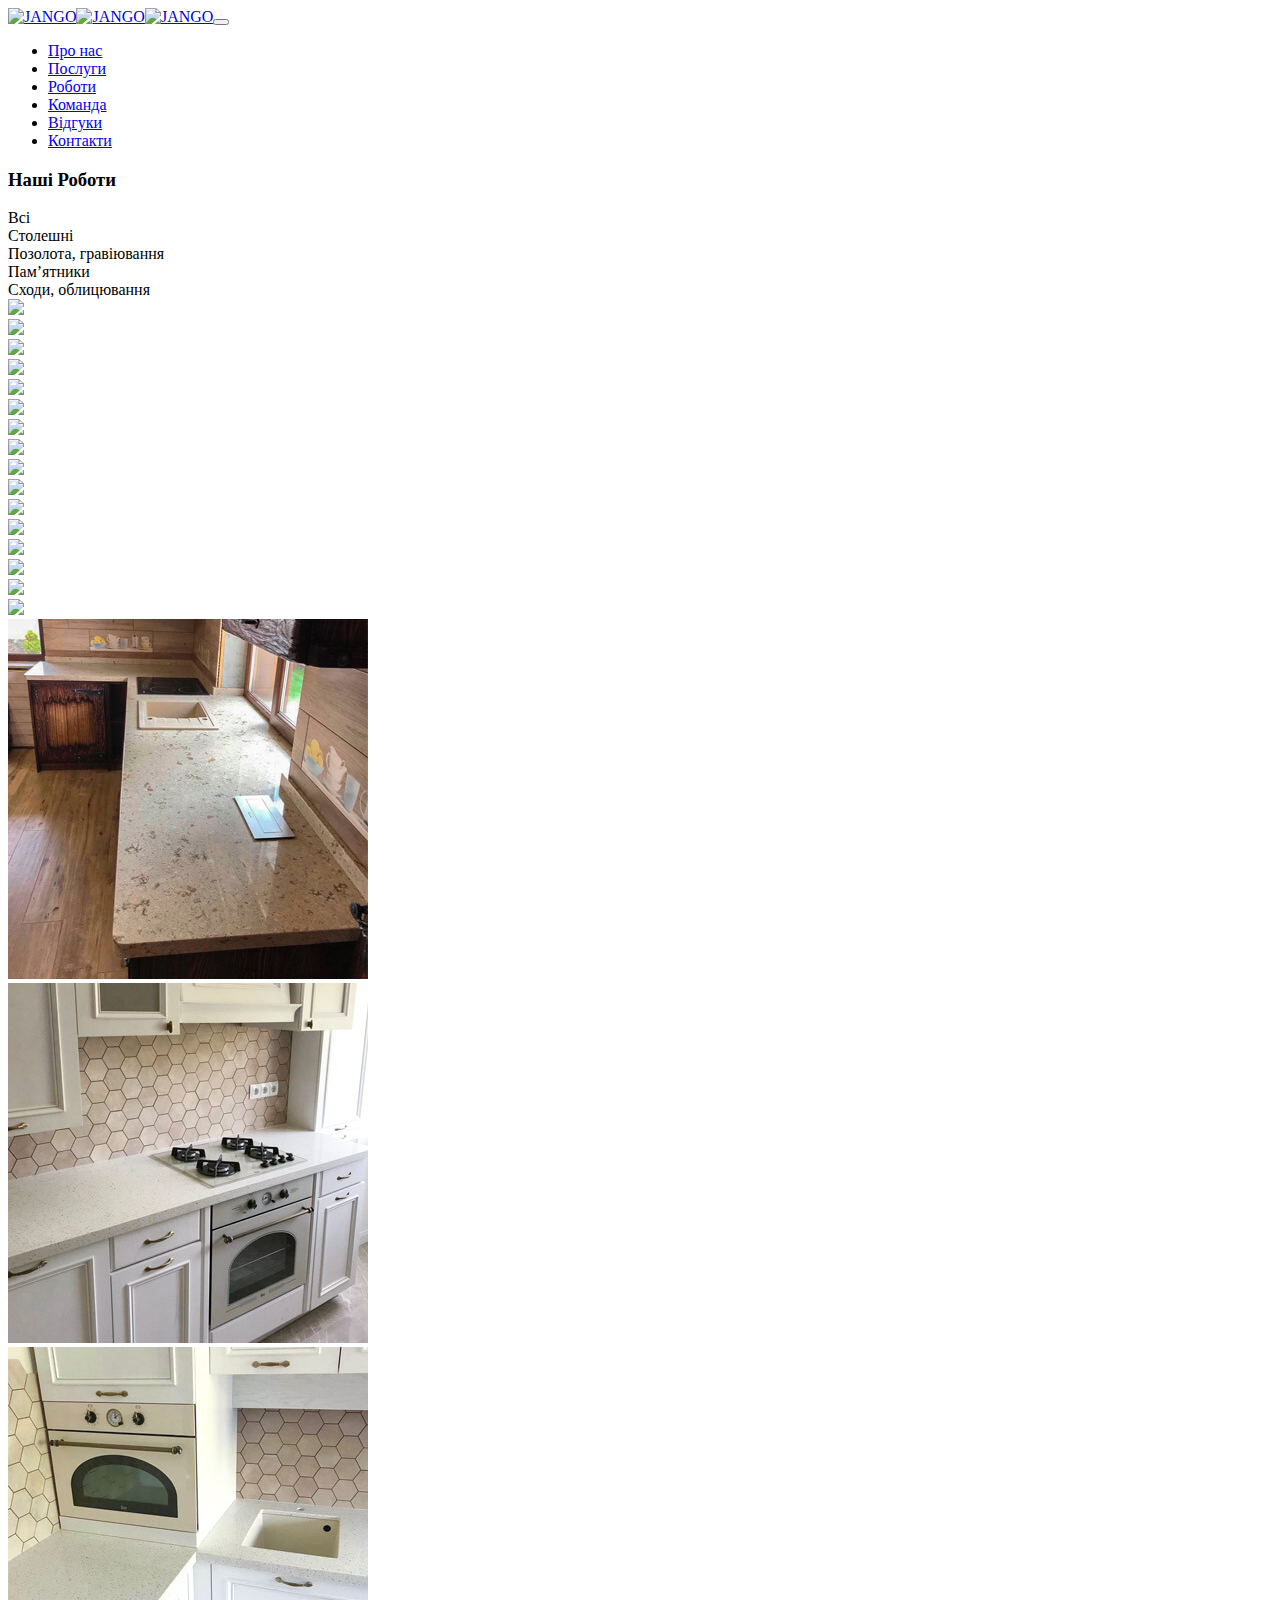
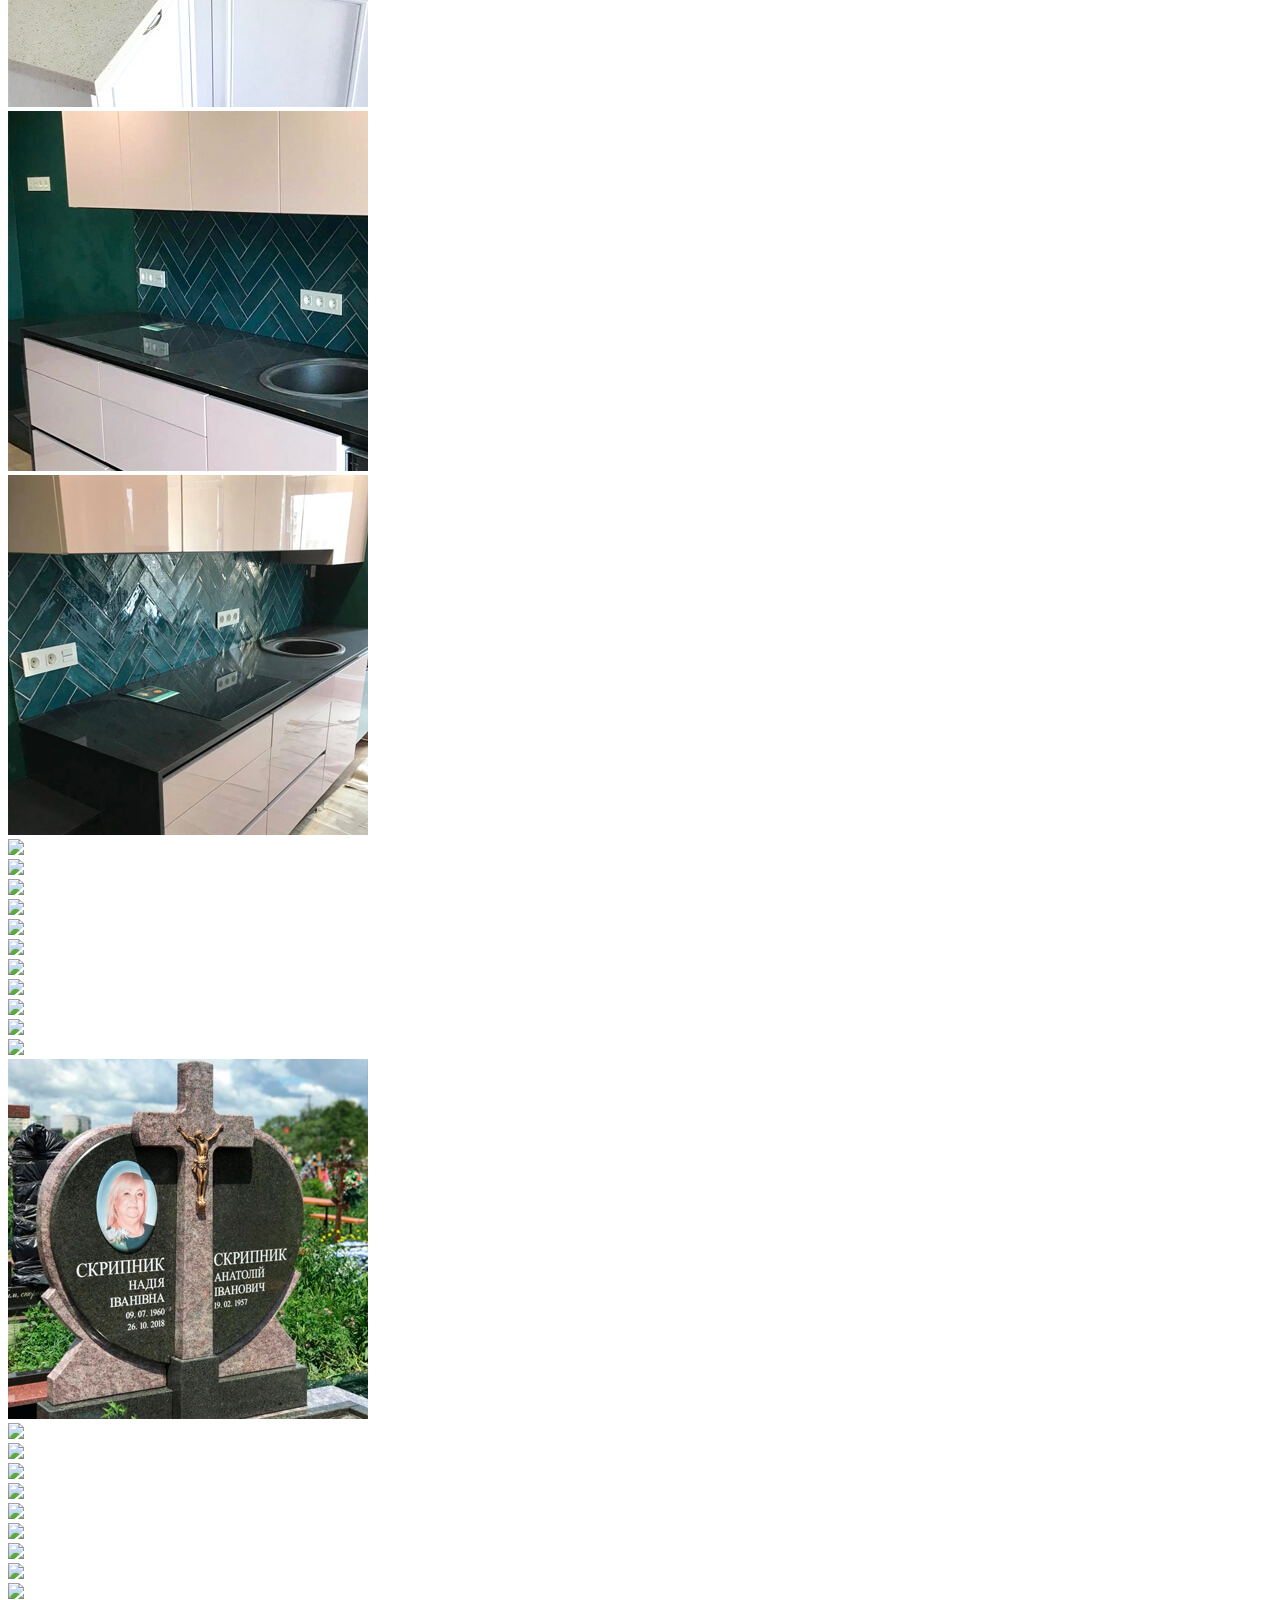
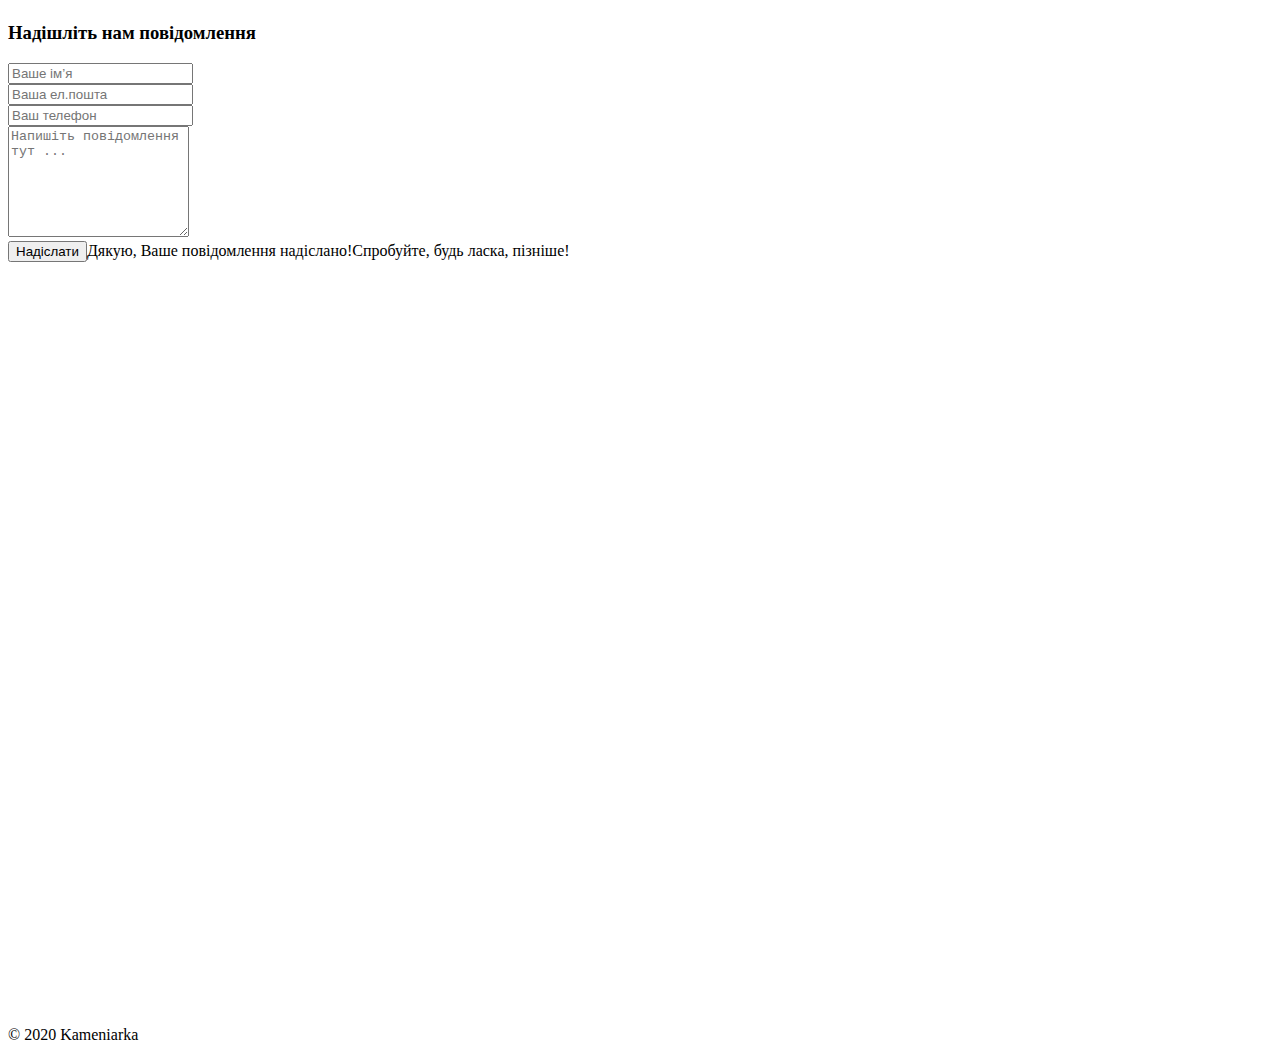
==== portfolio.html @ 506d4fe7 "Update 2020-06-01T10:47:19.678Z" ====
<!DOCTYPE html><!--[if IE 8]> <html lang="en" class="ie8"> <![endif]-->
<!--[if IE 9]> <html lang="en" class="ie9"> <![endif]-->
<!--[if !IE]><!-->
<html lang="uk">
<!--<![endif]--><head><meta charset="utf-8"><meta http-equiv="X-UA-Compatible" content="IE=edge"><meta content="width=device-width, initial-scale=1.0" name="viewport"><meta http-equiv="Content-type" content="text/html; charset=utf-8"><title>Каменярка: карбувальна майстерня. Місто Чернівці.</title><meta content="Карбувальна майстерня м. Чернівці, або просто Каменярка" name="description"><meta content="Карбувальна майстерня, пам'ятники, позолота" name="keywords"><link href="//fonts.googleapis.com/css?family=Roboto+Condensed:300italic,400italic,700italic,400,300,700&amp;subset=latin,cyrillic-ext,greek-ext,cyrillic,latin-ext,vietnamese,greek" rel="stylesheet" type="text/css"><link href="//fonts.googleapis.com/css?family=Hind:400,500,300,600,700" rel="stylesheet" type="text/css"><link rel="shortcut icon" href="./img/favicon-7d58c52e9d.png"><link href="./css/app-e9a3990ea7.css" rel="stylesheet" type="text/css"><script src="https://www.google.com/recaptcha/api.js"></script></head><body class="c-layout-header-fixed c-layout-header-mobile-fixed c-layout-header-fullscreen c-layout-header-topbar"><header class="c-layout-header c-layout-header-onepage c-layout-header-default c-layout-header-dark-mobile c-header-transparent-dark" data-minimize-offset="80"><div class="c-navbar"><div class="container"><div class="c-navbar-wrapper clearfix"><div class="c-brand c-pull-left"><a class="c-logo" href="/"><img class="c-desktop-logo" src="img/logo-a5a36b6093.png" alt="JANGO"><img class="c-desktop-logo-inverse" src="img/logo-a5a36b6093.png" alt="JANGO"><img class="c-mobile-logo" src="img/logo-a5a36b6093.png" alt="JANGO"></a><button class="c-hor-nav-toggler" type="button" data-target=".c-mega-menu"><span class="c-line"></span><span class="c-line"></span><span class="c-line"></span></button></div><nav class="c-mega-menu c-mega-menu-onepage c-pull-right c-mega-menu-dark c-mega-menu-dark-mobile c-fonts-uppercase c-fonts-bold" data-onepage-animation-speed="700"><ul class="nav navbar-nav c-theme-nav"><li class="c-onepage-link"><a class="c-link" href="/?section=about">Про нас</a></li><li class="c-onepage-link"><a class="c-link" href="/?section=services">Послуги</a></li><li class="c-onepage-link"><a class="c-link" href="/?section=portfolio">Роботи</a></li><li class="c-onepage-link"><a class="c-link" href="/?section=team">Команда</a></li><li class="c-onepage-link"><a class="c-link" href="/?section=testimonials">Відгуки</a></li><li class="c-onepage-link"><a class="c-link" href="#contact">Контакти</a></li></ul></nav></div></div></div></header><div class="c-layout-page"><div class="portfolio-bg c-bgimage-full c-bg-img-center" style="background-image: url(img/backgrounds/portfolio-5caa5bb04d.jpg)"></div><div class="c-content-box c-size-md"><div class="c-content-title-1"><h3 class="c-center c-font-uppercase c-font-bold">Наші Роботи</h3><div class="c-line-center c-theme-bg">     </div></div><div class="container"><div class="cbp-panel"><div class="cbp-l-filters-buttonCenter" id="filters-container"><div class="cbp-filter-item-active cbp-filter-item" data-filter="*">Всі<div class="cbp-filter-counter"></div></div><div class="cbp-filter-item" data-filter=".countertops">Столешні<div class="cbp-filter-counter"></div></div><div class="cbp-filter-item" data-filter=".engraving">Позолота, гравіювання<div class="cbp-filter-counter"></div></div><div class="cbp-filter-item" data-filter=".monuments">Пам’ятники<div class="cbp-filter-counter"></div></div><div class="cbp-filter-item" data-filter=".steps">Сходи, облицювання<div class="cbp-filter-counter"></div></div></div><div class="cbp cbp-l-grid-masonry-projects" id="grid-container"><div class="cbp-item countertops"><a class="cbp-lightbox" href="img/portfolio/countertops/01-b494dfbff1.jpg"><img src="img/portfolio/countertops/01_sm-819f317eaa.jpg"></a></div><div class="cbp-item countertops"><a class="cbp-lightbox" href="img/portfolio/countertops/02-acc62ef07c.jpg"><img src="img/portfolio/countertops/02_sm-c2a3e0a0dd.jpg"></a></div><div class="cbp-item countertops"><a class="cbp-lightbox" href="img/portfolio/countertops/03-d6846fcb7b.jpg"><img src="img/portfolio/countertops/03_sm-a18467d305.jpg"></a></div><div class="cbp-item countertops"><a class="cbp-lightbox" href="img/portfolio/countertops/04-af2c71c1b7.jpg"><img src="img/portfolio/countertops/04_sm-f37b073e07.jpg"></a></div><div class="cbp-item countertops"><a class="cbp-lightbox" href="img/portfolio/countertops/05-8a7f34cf8e.jpg"><img src="img/portfolio/countertops/05_sm-b053020c29.jpg"></a></div><div class="cbp-item countertops"><a class="cbp-lightbox" href="img/portfolio/countertops/06-c34591f628.jpg"><img src="img/portfolio/countertops/06_sm-0eb5d07a20.jpg"></a></div><div class="cbp-item countertops"><a class="cbp-lightbox" href="img/portfolio/countertops/07-c81b546e46.jpg"><img src="img/portfolio/countertops/07_sm-27843763a0.jpg"></a></div><div class="cbp-item countertops"><a class="cbp-lightbox" href="img/portfolio/countertops/08-2da09165ef.jpg"><img src="img/portfolio/countertops/08_sm-07477b0308.jpg"></a></div><div class="cbp-item countertops"><a class="cbp-lightbox" href="img/portfolio/countertops/09-1750399785.jpg"><img src="img/portfolio/countertops/09_sm-4db31432d8.jpg"></a></div><div class="cbp-item countertops"><a class="cbp-lightbox" href="img/portfolio/countertops/10-0f00f7df09.jpg"><img src="img/portfolio/countertops/10_sm-933c01b15d.jpg"></a></div><div class="cbp-item countertops"><a class="cbp-lightbox" href="img/portfolio/countertops/11-7f0491a736.jpg"><img src="img/portfolio/countertops/11_sm-8bb6dbf123.jpg"></a></div><div class="cbp-item countertops"><a class="cbp-lightbox" href="img/portfolio/countertops/12-d1e398cf18.jpg"><img src="img/portfolio/countertops/12_sm-dfd6c32776.jpg"></a></div><div class="cbp-item countertops"><a class="cbp-lightbox" href="img/portfolio/countertops/13-f2d44a7ea3.jpg"><img src="img/portfolio/countertops/13_sm-87eff526ef.jpg"></a></div><div class="cbp-item countertops"><a class="cbp-lightbox" href="img/portfolio/countertops/14-efd6eba1c5.jpg"><img src="img/portfolio/countertops/14_sm-96cb7f7752.jpg"></a></div><div class="cbp-item countertops"><a class="cbp-lightbox" href="img/portfolio/countertops/15-d5cbac64ea.jpg"><img src="img/portfolio/countertops/15_sm-333daf2bb9.jpg"></a></div><div class="cbp-item countertops"><a class="cbp-lightbox" href="img/portfolio/countertops/16-8ae61d4e5e.jpg"><img src="img/portfolio/countertops/16_sm-aa1d9eedc2.jpg"></a></div><div class="cbp-item countertops"><a class="cbp-lightbox" href="img/portfolio/countertops/17-e457a6150f.jpg"><img src="img/portfolio/countertops/17_sm-cbc344c6c5.jpg"></a></div><div class="cbp-item countertops"><a class="cbp-lightbox" href="img/portfolio/countertops/18-12fcb14bd0.jpg"><img src="img/portfolio/countertops/18_sm-2f76a31281.jpg"></a></div><div class="cbp-item countertops"><a class="cbp-lightbox" href="img/portfolio/countertops/19-accab785d9.jpg"><img src="img/portfolio/countertops/19_sm-668e33f769.jpg"></a></div><div class="cbp-item countertops"><a class="cbp-lightbox" href="img/portfolio/countertops/20-1a3ccab82b.jpg"><img src="img/portfolio/countertops/20_sm-9abcab7f99.jpg"></a></div><div class="cbp-item countertops"><a class="cbp-lightbox" href="img/portfolio/countertops/21-75d0d8bce2.jpg"><img src="img/portfolio/countertops/21_sm-dd7d7f765d.jpg"></a></div><div class="cbp-item engraving"><a class="cbp-lightbox" href="img/portfolio/engraving/01-329fa9b384.jpg"><img src="img/portfolio/engraving/01_sm-7c17d13bfe.jpg"></a></div><div class="cbp-item engraving"><a class="cbp-lightbox" href="img/portfolio/engraving/02-97c4710739.jpg"><img src="img/portfolio/engraving/02_sm-cc6cc7c219.jpg"></a></div><div class="cbp-item engraving"><a class="cbp-lightbox" href="img/portfolio/engraving/03-ceb60f42e1.jpg"><img src="img/portfolio/engraving/03_sm-4a2558b9bb.jpg"></a></div><div class="cbp-item engraving"><a class="cbp-lightbox" href="img/portfolio/engraving/04-6a9c4cc1fb.jpg"><img src="img/portfolio/engraving/04_sm-33b44ae3bd.jpg"></a></div><div class="cbp-item monuments"><a class="cbp-lightbox" href="img/portfolio/monuments/01-47cdce30ff.jpg"><img src="img/portfolio/monuments/01_sm-4f6a581550.jpg"></a></div><div class="cbp-item monuments"><a class="cbp-lightbox" href="img/portfolio/monuments/02-e2fa7e44d0.jpg"><img src="img/portfolio/monuments/02_sm-40c2286454.jpg"></a></div><div class="cbp-item monuments"><a class="cbp-lightbox" href="img/portfolio/monuments/03-38e5c9df2f.jpg"><img src="img/portfolio/monuments/03_sm-20cfdc70a4.jpg"></a></div><div class="cbp-item monuments"><a class="cbp-lightbox" href="img/portfolio/monuments/04-95e3fddd8b.jpg"><img src="img/portfolio/monuments/04_sm-82294f4abc.jpg"></a></div><div class="cbp-item monuments"><a class="cbp-lightbox" href="img/portfolio/monuments/05-accc44f688.jpg"><img src="img/portfolio/monuments/05_sm-3130b4b019.jpg"></a></div><div class="cbp-item monuments"><a class="cbp-lightbox" href="img/portfolio/monuments/06-925864bc82.jpg"><img src="img/portfolio/monuments/06_sm-9923211901.jpg"></a></div><div class="cbp-item monuments"><a class="cbp-lightbox" href="img/portfolio/monuments/07-18c1681591.jpg"><img src="img/portfolio/monuments/07_sm-75963ecbbc.jpg"></a></div><div class="cbp-item monuments"><a class="cbp-lightbox" href="img/portfolio/monuments/08-74bf8c1ec4.jpg"><img src="img/portfolio/monuments/08_sm-0b7637678e.jpg"></a></div><div class="cbp-item steps"><a class="cbp-lightbox" href="img/portfolio/steps/01-c8dc5f0750.jpg"><img src="img/portfolio/steps/01_sm-b02c5195d7.jpg"></a></div><div class="cbp-item steps"><a class="cbp-lightbox" href="img/portfolio/steps/02-eb9ebfe4f3.jpg"><img src="img/portfolio/steps/02_sm-c90eadc30e.jpg"></a></div><div class="cbp-item steps"><a class="cbp-lightbox" href="img/portfolio/steps/03-d59c40e06b.jpg"><img src="img/portfolio/steps/03_sm-76971cf429.jpg"></a></div><div class="cbp-item steps"><a class="cbp-lightbox" href="img/portfolio/steps/04-baeb9232a6.jpg"><img src="img/portfolio/steps/04_sm-c8dea651de.jpg"></a></div><div class="cbp-item steps"><a class="cbp-lightbox" href="img/portfolio/steps/05-e2ebbc75d3.jpg"><img src="img/portfolio/steps/05_sm-ec74d8e464.jpg"></a></div><div class="cbp-item steps"><a class="cbp-lightbox" href="img/portfolio/steps/06-c165bd4218.jpg"><img src="img/portfolio/steps/06_sm-60501566e8.jpg"></a></div><div class="cbp-item steps"><a class="cbp-lightbox" href="img/portfolio/steps/07-7b4e6d8b8a.jpg"><img src="img/portfolio/steps/07_sm-d9380205f6.jpg"></a></div><div class="cbp-item steps"><a class="cbp-lightbox" href="img/portfolio/steps/08-daceba43a0.jpg"><img src="img/portfolio/steps/08_sm-d9380205f6.jpg"></a></div><div class="cbp-item steps"><a class="cbp-lightbox" href="img/portfolio/steps/09-928720c212.jpg"><img src="img/portfolio/steps/09_sm-9764a24339.jpg"></a></div></div></div></div></div><section id="contact"><div class="c-content-box c-size-md c-bg-img-top c-no-padding c-pos-relative"><div class="container"><div class="c-content-contact-1 c-opt-1"><div class="row" data-auto-height=".c-height"><div class="col-sm-5 c-desktop"></div><div class="col-sm-7"><div class="c-body"><div class="c-contact"><div class="c-content-title-1"><h3 class="c-font-uppercase c-font-bold">Надішліть нам повідомлення</h3></div><form id="contact-form" action="http://api.kameniarka.com/contact"><div class="form-group"><input class="form-control c-square c-theme input-lg" type="text" name="name" placeholder="Ваше ім’я" required="required"/></div><div class="form-group"><input class="form-control c-square c-theme input-lg" type="email" name="email" placeholder="Ваша ел.пошта" required="required"/></div><div class="form-group"><input class="form-control c-square c-theme input-lg" type="text" name="phone" placeholder="Ваш телефон" required="required"/></div><div class="form-group"><textarea class="form-control c-theme c-square input-lg" rows="7" name="text" placeholder="Напишіть повідомлення тут ..." required="required"></textarea></div><div class="form-group"><div class="g-recaptcha" data-sitekey="6LdTYUAUAAAAAG47v8RY3yqHsGjWGAtfYI6HlaaD"></div></div><button class="btn c-theme-btn c-btn-uppercase btn-lg c-btn-bold c-btn-square" type="submit" data-loading-text="Надсилаю">Надіслати</button><span class="form-msg done">Дякую, Ваше повідомлення надіслано!</span><span class="form-msg fail">Спробуйте, будь ласка, пізніше!</span></form></div></div></div></div></div></div><div class="c-content-contact-1-gmap" id="gmapbg" style="height: 748px;" data-lat="48.261507" data-long="25.957499" data-marker="&lt;b&gt;Наша адреса:&lt;/b&gt;&lt;br&gt;м. Чернівці&lt;br&gt;пров. Індустріальний 4&lt;br&gt;&lt;br&gt;+38 050 537 20 37&lt;br&gt;+38 068 537 20 37"></div></div></section></div><div class="c-layout-go2top"><i class="icon-arrow-up"></i></div><footer class="c-layout-footer c-layout-footer-1"><div class="c-postfooter"><div class="container"><div class="row"><div class="col-md-6 col-sm-6"><p class="c-copyright c-font-oswald c-font-14">© 2020 Kameniarka</p></div></div></div></div></footer><script src="./js/vendor-eae1fb3d9f.js" type="text/javascript"></script><script src="./js/app-41935f1ddc.js" type="text/javascript"></script><script src="//maps.google.com/maps/api/js?key=AIzaSyCwFldsRcYHHMJ0kna1O_Ya-AbrdiT-YMo" type="text/javascript"></script></body>
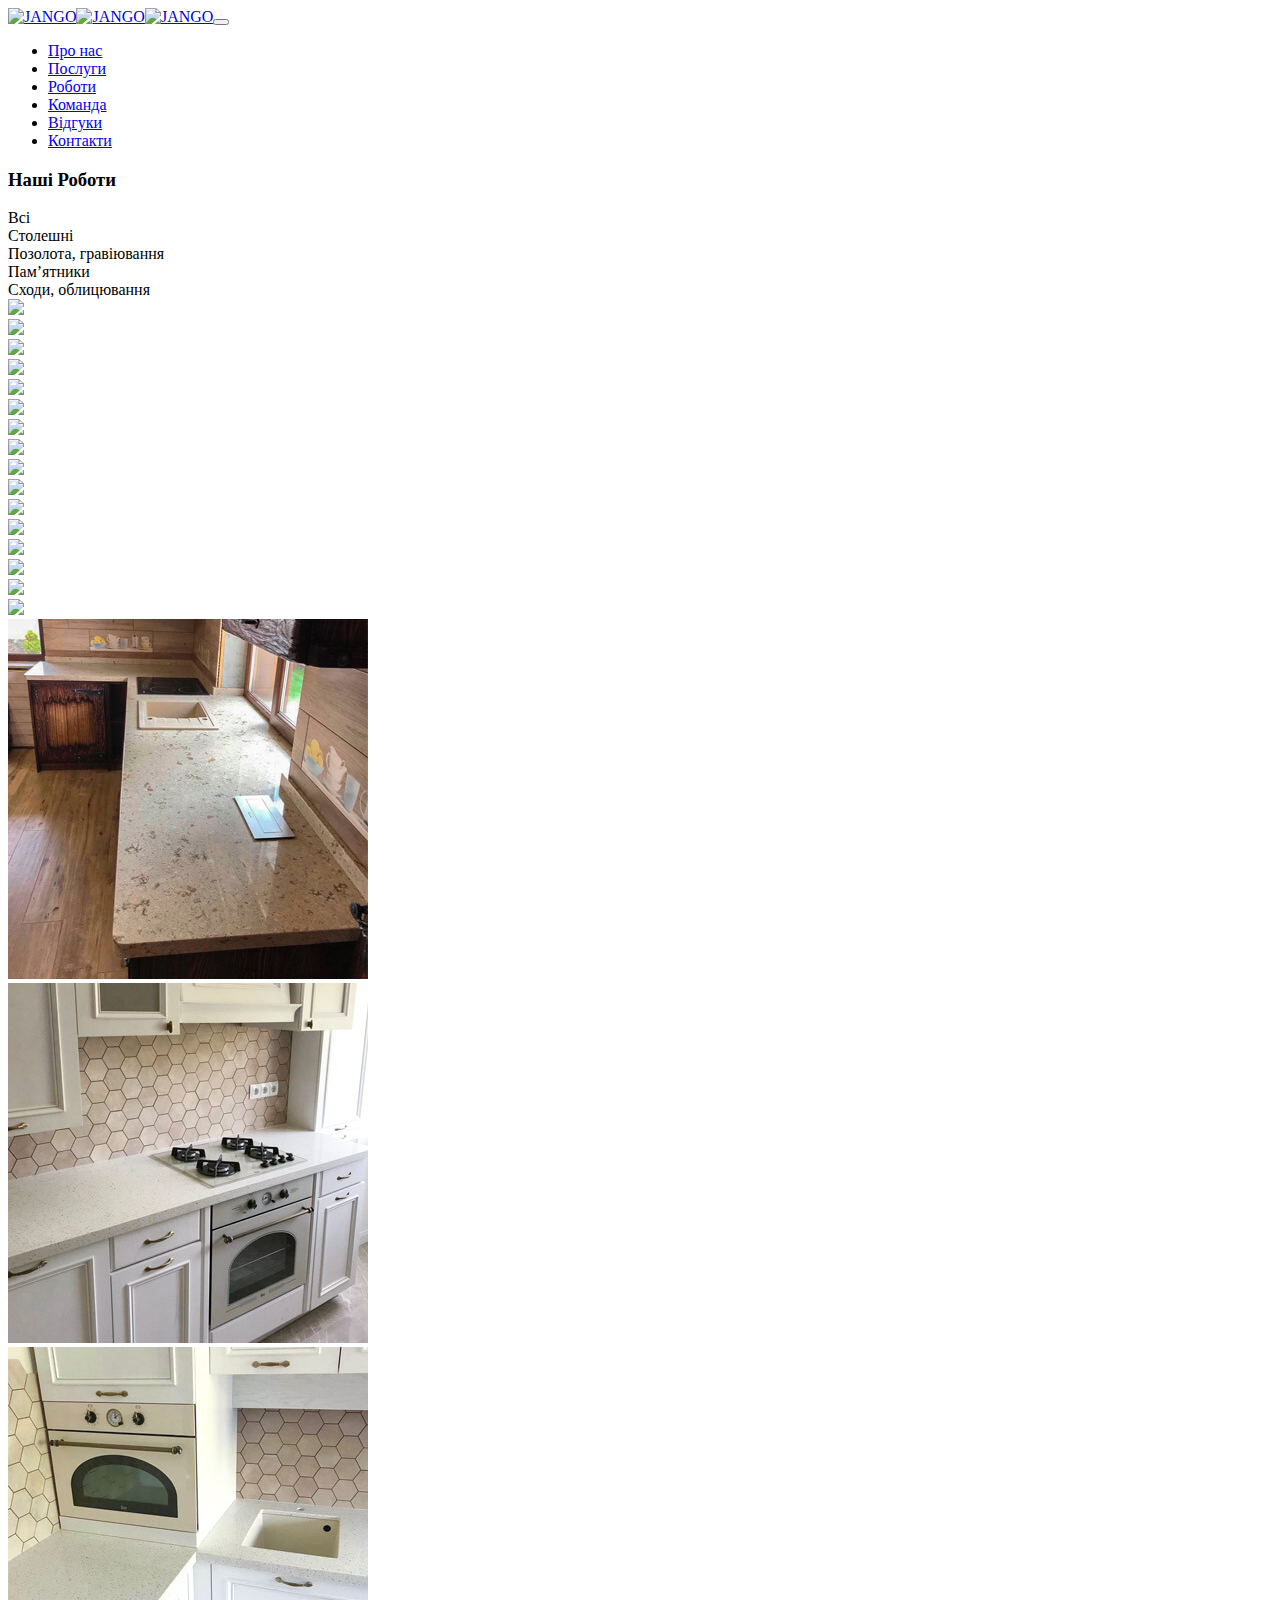
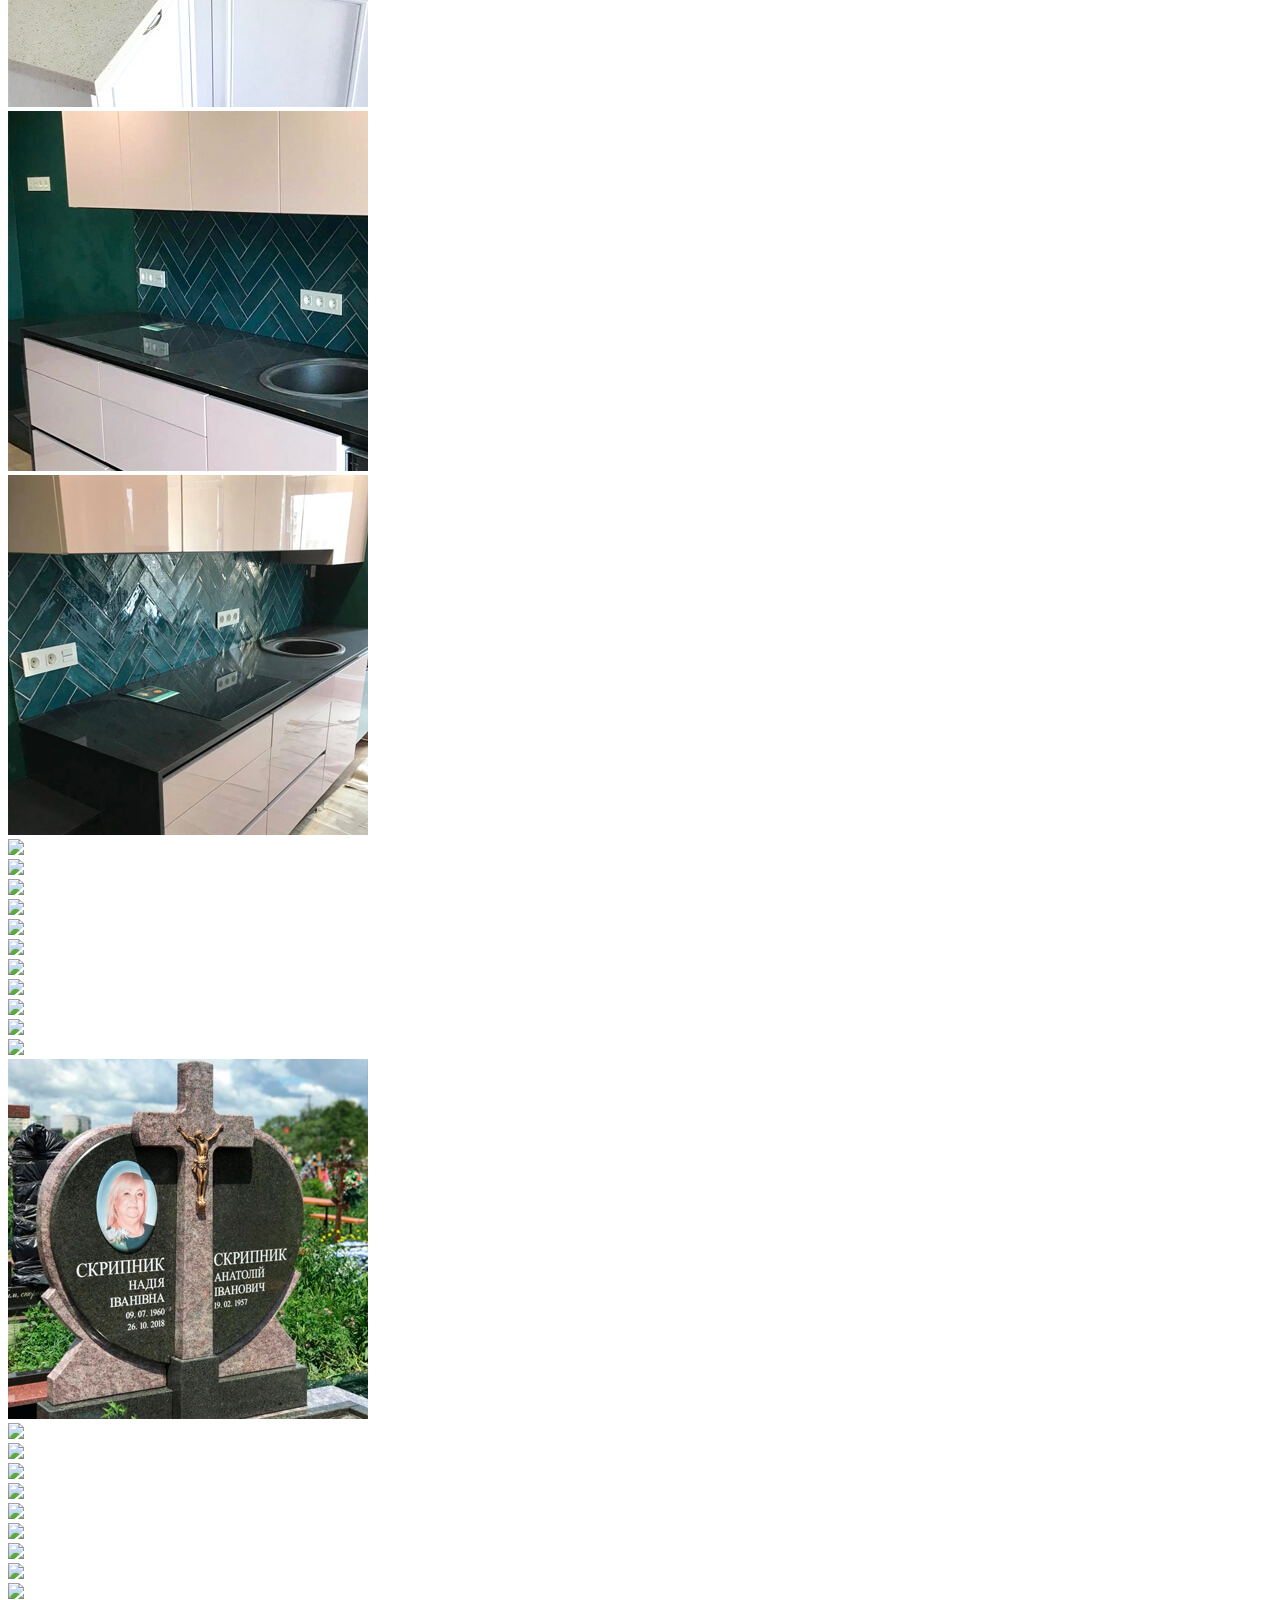
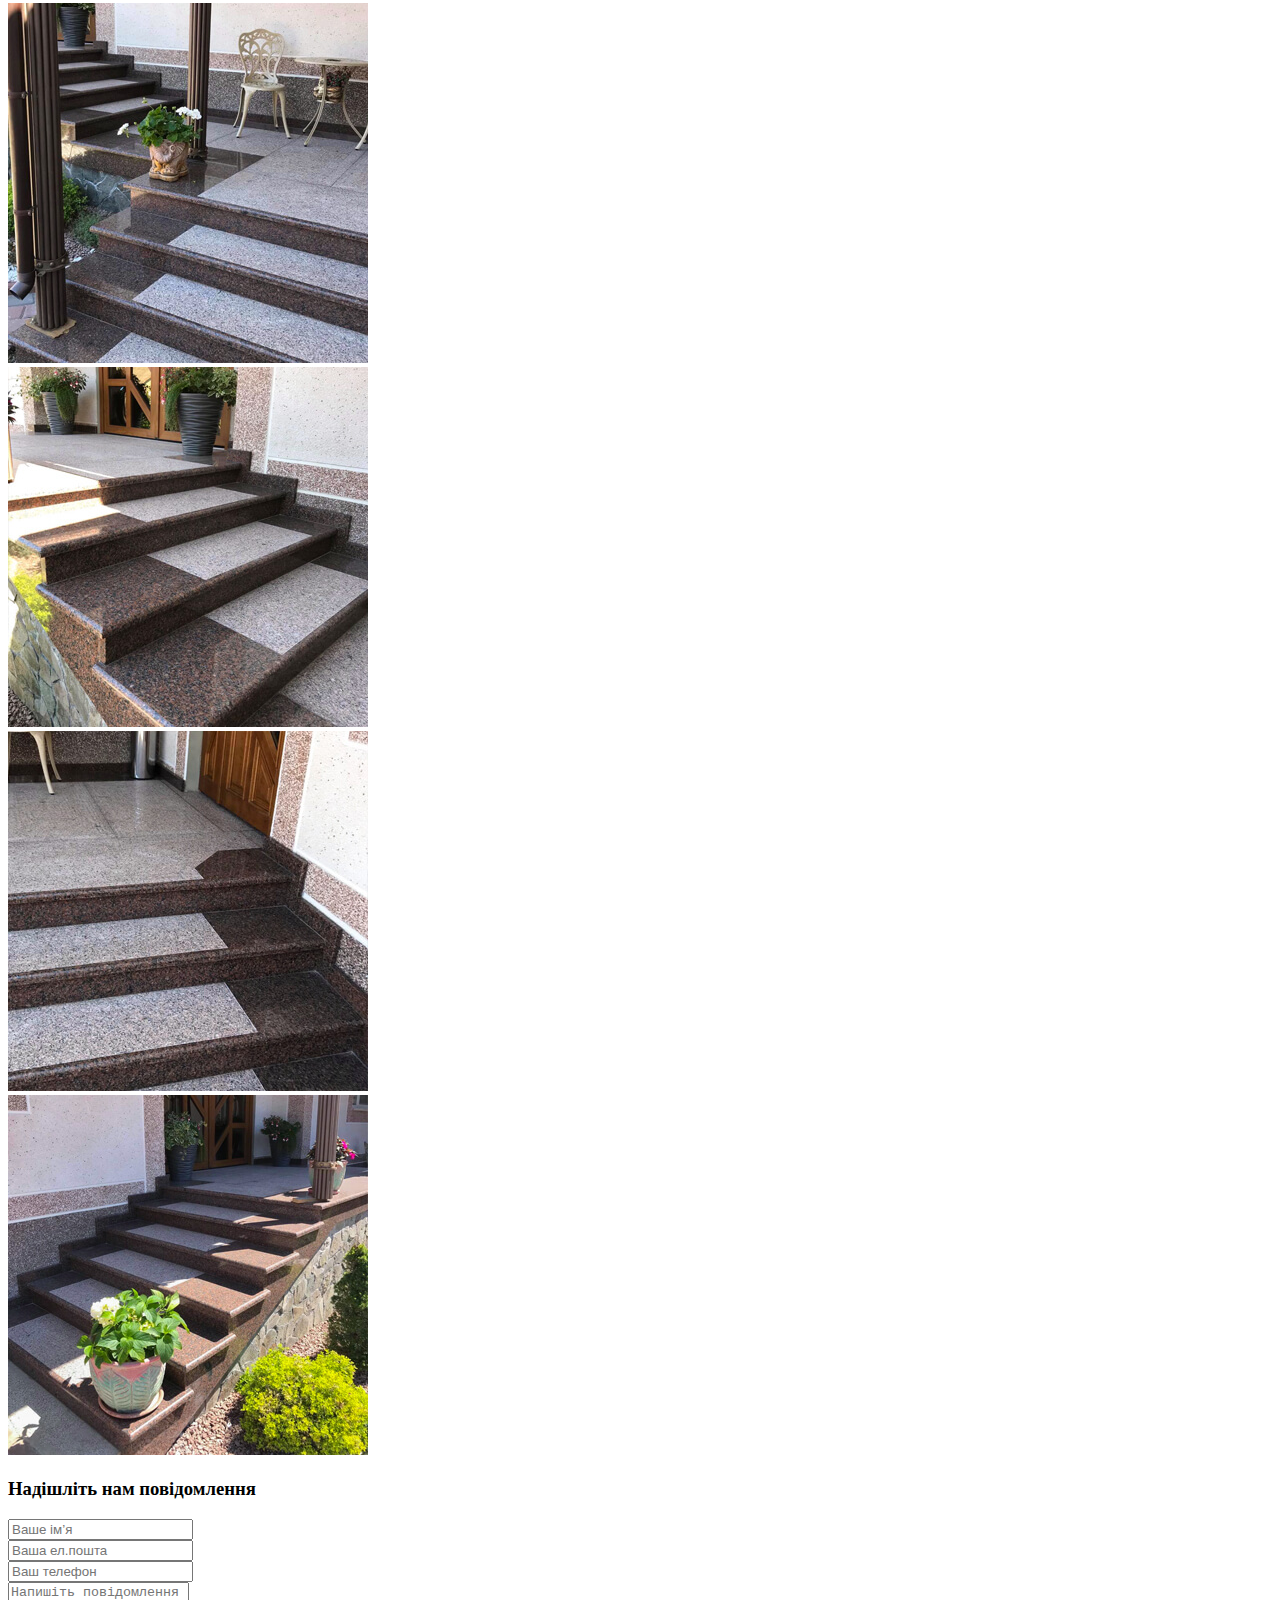
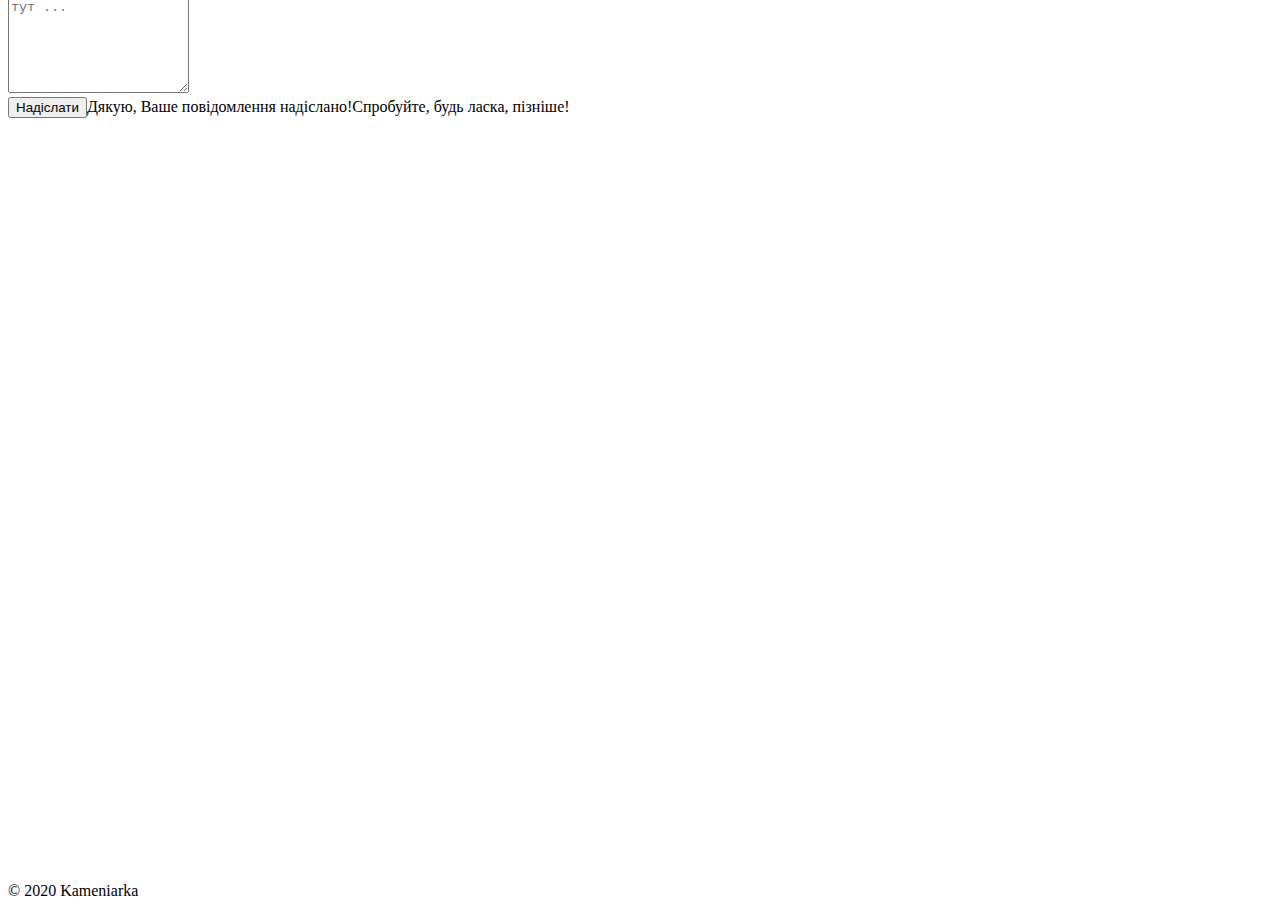
==== commit 7b7399b2: "Update 2020-08-05T15:43:18.556Z" ====
--- a/portfolio.html
+++ b/portfolio.html
@@ -2,4 +2,4 @@
 <!--[if IE 9]> <html lang="en" class="ie9"> <![endif]-->
 <!--[if !IE]><!-->
 <html lang="uk">
-<!--<![endif]--><head><meta charset="utf-8"><meta http-equiv="X-UA-Compatible" content="IE=edge"><meta content="width=device-width, initial-scale=1.0" name="viewport"><meta http-equiv="Content-type" content="text/html; charset=utf-8"><title>Каменярка: карбувальна майстерня. Місто Чернівці.</title><meta content="Карбувальна майстерня м. Чернівці, або просто Каменярка" name="description"><meta content="Карбувальна майстерня, пам'ятники, позолота" name="keywords"><link href="//fonts.googleapis.com/css?family=Roboto+Condensed:300italic,400italic,700italic,400,300,700&amp;subset=latin,cyrillic-ext,greek-ext,cyrillic,latin-ext,vietnamese,greek" rel="stylesheet" type="text/css"><link href="//fonts.googleapis.com/css?family=Hind:400,500,300,600,700" rel="stylesheet" type="text/css"><link rel="shortcut icon" href="./img/favicon-7d58c52e9d.png"><link href="./css/app-e9a3990ea7.css" rel="stylesheet" type="text/css"><script src="https://www.google.com/recaptcha/api.js"></script></head><body class="c-layout-header-fixed c-layout-header-mobile-fixed c-layout-header-fullscreen c-layout-header-topbar"><header class="c-layout-header c-layout-header-onepage c-layout-header-default c-layout-header-dark-mobile c-header-transparent-dark" data-minimize-offset="80"><div class="c-navbar"><div class="container"><div class="c-navbar-wrapper clearfix"><div class="c-brand c-pull-left"><a class="c-logo" href="/"><img class="c-desktop-logo" src="img/logo-a5a36b6093.png" alt="JANGO"><img class="c-desktop-logo-inverse" src="img/logo-a5a36b6093.png" alt="JANGO"><img class="c-mobile-logo" src="img/logo-a5a36b6093.png" alt="JANGO"></a><button class="c-hor-nav-toggler" type="button" data-target=".c-mega-menu"><span class="c-line"></span><span class="c-line"></span><span class="c-line"></span></button></div><nav class="c-mega-menu c-mega-menu-onepage c-pull-right c-mega-menu-dark c-mega-menu-dark-mobile c-fonts-uppercase c-fonts-bold" data-onepage-animation-speed="700"><ul class="nav navbar-nav c-theme-nav"><li class="c-onepage-link"><a class="c-link" href="/?section=about">Про нас</a></li><li class="c-onepage-link"><a class="c-link" href="/?section=services">Послуги</a></li><li class="c-onepage-link"><a class="c-link" href="/?section=portfolio">Роботи</a></li><li class="c-onepage-link"><a class="c-link" href="/?section=team">Команда</a></li><li class="c-onepage-link"><a class="c-link" href="/?section=testimonials">Відгуки</a></li><li class="c-onepage-link"><a class="c-link" href="#contact">Контакти</a></li></ul></nav></div></div></div></header><div class="c-layout-page"><div class="portfolio-bg c-bgimage-full c-bg-img-center" style="background-image: url(img/backgrounds/portfolio-5caa5bb04d.jpg)"></div><div class="c-content-box c-size-md"><div class="c-content-title-1"><h3 class="c-center c-font-uppercase c-font-bold">Наші Роботи</h3><div class="c-line-center c-theme-bg">     </div></div><div class="container"><div class="cbp-panel"><div class="cbp-l-filters-buttonCenter" id="filters-container"><div class="cbp-filter-item-active cbp-filter-item" data-filter="*">Всі<div class="cbp-filter-counter"></div></div><div class="cbp-filter-item" data-filter=".countertops">Столешні<div class="cbp-filter-counter"></div></div><div class="cbp-filter-item" data-filter=".engraving">Позолота, гравіювання<div class="cbp-filter-counter"></div></div><div class="cbp-filter-item" data-filter=".monuments">Пам’ятники<div class="cbp-filter-counter"></div></div><div class="cbp-filter-item" data-filter=".steps">Сходи, облицювання<div class="cbp-filter-counter"></div></div></div><div class="cbp cbp-l-grid-masonry-projects" id="grid-container"><div class="cbp-item countertops"><a class="cbp-lightbox" href="img/portfolio/countertops/01-b494dfbff1.jpg"><img src="img/portfolio/countertops/01_sm-819f317eaa.jpg"></a></div><div class="cbp-item countertops"><a class="cbp-lightbox" href="img/portfolio/countertops/02-acc62ef07c.jpg"><img src="img/portfolio/countertops/02_sm-c2a3e0a0dd.jpg"></a></div><div class="cbp-item countertops"><a class="cbp-lightbox" href="img/portfolio/countertops/03-d6846fcb7b.jpg"><img src="img/portfolio/countertops/03_sm-a18467d305.jpg"></a></div><div class="cbp-item countertops"><a class="cbp-lightbox" href="img/portfolio/countertops/04-af2c71c1b7.jpg"><img src="img/portfolio/countertops/04_sm-f37b073e07.jpg"></a></div><div class="cbp-item countertops"><a class="cbp-lightbox" href="img/portfolio/countertops/05-8a7f34cf8e.jpg"><img src="img/portfolio/countertops/05_sm-b053020c29.jpg"></a></div><div class="cbp-item countertops"><a class="cbp-lightbox" href="img/portfolio/countertops/06-c34591f628.jpg"><img src="img/portfolio/countertops/06_sm-0eb5d07a20.jpg"></a></div><div class="cbp-item countertops"><a class="cbp-lightbox" href="img/portfolio/countertops/07-c81b546e46.jpg"><img src="img/portfolio/countertops/07_sm-27843763a0.jpg"></a></div><div class="cbp-item countertops"><a class="cbp-lightbox" href="img/portfolio/countertops/08-2da09165ef.jpg"><img src="img/portfolio/countertops/08_sm-07477b0308.jpg"></a></div><div class="cbp-item countertops"><a class="cbp-lightbox" href="img/portfolio/countertops/09-1750399785.jpg"><img src="img/portfolio/countertops/09_sm-4db31432d8.jpg"></a></div><div class="cbp-item countertops"><a class="cbp-lightbox" href="img/portfolio/countertops/10-0f00f7df09.jpg"><img src="img/portfolio/countertops/10_sm-933c01b15d.jpg"></a></div><div class="cbp-item countertops"><a class="cbp-lightbox" href="img/portfolio/countertops/11-7f0491a736.jpg"><img src="img/portfolio/countertops/11_sm-8bb6dbf123.jpg"></a></div><div class="cbp-item countertops"><a class="cbp-lightbox" href="img/portfolio/countertops/12-d1e398cf18.jpg"><img src="img/portfolio/countertops/12_sm-dfd6c32776.jpg"></a></div><div class="cbp-item countertops"><a class="cbp-lightbox" href="img/portfolio/countertops/13-f2d44a7ea3.jpg"><img src="img/portfolio/countertops/13_sm-87eff526ef.jpg"></a></div><div class="cbp-item countertops"><a class="cbp-lightbox" href="img/portfolio/countertops/14-efd6eba1c5.jpg"><img src="img/portfolio/countertops/14_sm-96cb7f7752.jpg"></a></div><div class="cbp-item countertops"><a class="cbp-lightbox" href="img/portfolio/countertops/15-d5cbac64ea.jpg"><img src="img/portfolio/countertops/15_sm-333daf2bb9.jpg"></a></div><div class="cbp-item countertops"><a class="cbp-lightbox" href="img/portfolio/countertops/16-8ae61d4e5e.jpg"><img src="img/portfolio/countertops/16_sm-aa1d9eedc2.jpg"></a></div><div class="cbp-item countertops"><a class="cbp-lightbox" href="img/portfolio/countertops/17-e457a6150f.jpg"><img src="img/portfolio/countertops/17_sm-cbc344c6c5.jpg"></a></div><div class="cbp-item countertops"><a class="cbp-lightbox" href="img/portfolio/countertops/18-12fcb14bd0.jpg"><img src="img/portfolio/countertops/18_sm-2f76a31281.jpg"></a></div><div class="cbp-item countertops"><a class="cbp-lightbox" href="img/portfolio/countertops/19-accab785d9.jpg"><img src="img/portfolio/countertops/19_sm-668e33f769.jpg"></a></div><div class="cbp-item countertops"><a class="cbp-lightbox" href="img/portfolio/countertops/20-1a3ccab82b.jpg"><img src="img/portfolio/countertops/20_sm-9abcab7f99.jpg"></a></div><div class="cbp-item countertops"><a class="cbp-lightbox" href="img/portfolio/countertops/21-75d0d8bce2.jpg"><img src="img/portfolio/countertops/21_sm-dd7d7f765d.jpg"></a></div><div class="cbp-item engraving"><a class="cbp-lightbox" href="img/portfolio/engraving/01-329fa9b384.jpg"><img src="img/portfolio/engraving/01_sm-7c17d13bfe.jpg"></a></div><div class="cbp-item engraving"><a class="cbp-lightbox" href="img/portfolio/engraving/02-97c4710739.jpg"><img src="img/portfolio/engraving/02_sm-cc6cc7c219.jpg"></a></div><div class="cbp-item engraving"><a class="cbp-lightbox" href="img/portfolio/engraving/03-ceb60f42e1.jpg"><img src="img/portfolio/engraving/03_sm-4a2558b9bb.jpg"></a></div><div class="cbp-item engraving"><a class="cbp-lightbox" href="img/portfolio/engraving/04-6a9c4cc1fb.jpg"><img src="img/portfolio/engraving/04_sm-33b44ae3bd.jpg"></a></div><div class="cbp-item monuments"><a class="cbp-lightbox" href="img/portfolio/monuments/01-47cdce30ff.jpg"><img src="img/portfolio/monuments/01_sm-4f6a581550.jpg"></a></div><div class="cbp-item monuments"><a class="cbp-lightbox" href="img/portfolio/monuments/02-e2fa7e44d0.jpg"><img src="img/portfolio/monuments/02_sm-40c2286454.jpg"></a></div><div class="cbp-item monuments"><a class="cbp-lightbox" href="img/portfolio/monuments/03-38e5c9df2f.jpg"><img src="img/portfolio/monuments/03_sm-20cfdc70a4.jpg"></a></div><div class="cbp-item monuments"><a class="cbp-lightbox" href="img/portfolio/monuments/04-95e3fddd8b.jpg"><img src="img/portfolio/monuments/04_sm-82294f4abc.jpg"></a></div><div class="cbp-item monuments"><a class="cbp-lightbox" href="img/portfolio/monuments/05-accc44f688.jpg"><img src="img/portfolio/monuments/05_sm-3130b4b019.jpg"></a></div><div class="cbp-item monuments"><a class="cbp-lightbox" href="img/portfolio/monuments/06-925864bc82.jpg"><img src="img/portfolio/monuments/06_sm-9923211901.jpg"></a></div><div class="cbp-item monuments"><a class="cbp-lightbox" href="img/portfolio/monuments/07-18c1681591.jpg"><img src="img/portfolio/monuments/07_sm-75963ecbbc.jpg"></a></div><div class="cbp-item monuments"><a class="cbp-lightbox" href="img/portfolio/monuments/08-74bf8c1ec4.jpg"><img src="img/portfolio/monuments/08_sm-0b7637678e.jpg"></a></div><div class="cbp-item steps"><a class="cbp-lightbox" href="img/portfolio/steps/01-c8dc5f0750.jpg"><img src="img/portfolio/steps/01_sm-b02c5195d7.jpg"></a></div><div class="cbp-item steps"><a class="cbp-lightbox" href="img/portfolio/steps/02-eb9ebfe4f3.jpg"><img src="img/portfolio/steps/02_sm-c90eadc30e.jpg"></a></div><div class="cbp-item steps"><a class="cbp-lightbox" href="img/portfolio/steps/03-d59c40e06b.jpg"><img src="img/portfolio/steps/03_sm-76971cf429.jpg"></a></div><div class="cbp-item steps"><a class="cbp-lightbox" href="img/portfolio/steps/04-baeb9232a6.jpg"><img src="img/portfolio/steps/04_sm-c8dea651de.jpg"></a></div><div class="cbp-item steps"><a class="cbp-lightbox" href="img/portfolio/steps/05-e2ebbc75d3.jpg"><img src="img/portfolio/steps/05_sm-ec74d8e464.jpg"></a></div><div class="cbp-item steps"><a class="cbp-lightbox" href="img/portfolio/steps/06-c165bd4218.jpg"><img src="img/portfolio/steps/06_sm-60501566e8.jpg"></a></div><div class="cbp-item steps"><a class="cbp-lightbox" href="img/portfolio/steps/07-7b4e6d8b8a.jpg"><img src="img/portfolio/steps/07_sm-d9380205f6.jpg"></a></div><div class="cbp-item steps"><a class="cbp-lightbox" href="img/portfolio/steps/08-daceba43a0.jpg"><img src="img/portfolio/steps/08_sm-d9380205f6.jpg"></a></div><div class="cbp-item steps"><a class="cbp-lightbox" href="img/portfolio/steps/09-928720c212.jpg"><img src="img/portfolio/steps/09_sm-9764a24339.jpg"></a></div></div></div></div></div><section id="contact"><div class="c-content-box c-size-md c-bg-img-top c-no-padding c-pos-relative"><div class="container"><div class="c-content-contact-1 c-opt-1"><div class="row" data-auto-height=".c-height"><div class="col-sm-5 c-desktop"></div><div class="col-sm-7"><div class="c-body"><div class="c-contact"><div class="c-content-title-1"><h3 class="c-font-uppercase c-font-bold">Надішліть нам повідомлення</h3></div><form id="contact-form" action="http://api.kameniarka.com/contact"><div class="form-group"><input class="form-control c-square c-theme input-lg" type="text" name="name" placeholder="Ваше ім’я" required="required"/></div><div class="form-group"><input class="form-control c-square c-theme input-lg" type="email" name="email" placeholder="Ваша ел.пошта" required="required"/></div><div class="form-group"><input class="form-control c-square c-theme input-lg" type="text" name="phone" placeholder="Ваш телефон" required="required"/></div><div class="form-group"><textarea class="form-control c-theme c-square input-lg" rows="7" name="text" placeholder="Напишіть повідомлення тут ..." required="required"></textarea></div><div class="form-group"><div class="g-recaptcha" data-sitekey="6LdTYUAUAAAAAG47v8RY3yqHsGjWGAtfYI6HlaaD"></div></div><button class="btn c-theme-btn c-btn-uppercase btn-lg c-btn-bold c-btn-square" type="submit" data-loading-text="Надсилаю">Надіслати</button><span class="form-msg done">Дякую, Ваше повідомлення надіслано!</span><span class="form-msg fail">Спробуйте, будь ласка, пізніше!</span></form></div></div></div></div></div></div><div class="c-content-contact-1-gmap" id="gmapbg" style="height: 748px;" data-lat="48.261507" data-long="25.957499" data-marker="&lt;b&gt;Наша адреса:&lt;/b&gt;&lt;br&gt;м. Чернівці&lt;br&gt;пров. Індустріальний 4&lt;br&gt;&lt;br&gt;+38 050 537 20 37&lt;br&gt;+38 068 537 20 37"></div></div></section></div><div class="c-layout-go2top"><i class="icon-arrow-up"></i></div><footer class="c-layout-footer c-layout-footer-1"><div class="c-postfooter"><div class="container"><div class="row"><div class="col-md-6 col-sm-6"><p class="c-copyright c-font-oswald c-font-14">© 2020 Kameniarka</p></div></div></div></div></footer><script src="./js/vendor-eae1fb3d9f.js" type="text/javascript"></script><script src="./js/app-41935f1ddc.js" type="text/javascript"></script><script src="//maps.google.com/maps/api/js?key=AIzaSyCwFldsRcYHHMJ0kna1O_Ya-AbrdiT-YMo" type="text/javascript"></script></body>+<!--<![endif]--><head><meta charset="utf-8"><meta http-equiv="X-UA-Compatible" content="IE=edge"><meta content="width=device-width, initial-scale=1.0" name="viewport"><meta http-equiv="Content-type" content="text/html; charset=utf-8"><title>Каменярка: карбувальна майстерня. Місто Чернівці.</title><meta content="Карбувальна майстерня м. Чернівці, або просто Каменярка" name="description"><meta content="Карбувальна майстерня, пам'ятники, позолота" name="keywords"><link href="//fonts.googleapis.com/css?family=Roboto+Condensed:300italic,400italic,700italic,400,300,700&amp;subset=latin,cyrillic-ext,greek-ext,cyrillic,latin-ext,vietnamese,greek" rel="stylesheet" type="text/css"><link href="//fonts.googleapis.com/css?family=Hind:400,500,300,600,700" rel="stylesheet" type="text/css"><link rel="shortcut icon" href="./img/favicon-7d58c52e9d.png"><link href="./css/app-e9a3990ea7.css" rel="stylesheet" type="text/css"><script src="https://www.google.com/recaptcha/api.js"></script></head><body class="c-layout-header-fixed c-layout-header-mobile-fixed c-layout-header-fullscreen c-layout-header-topbar"><header class="c-layout-header c-layout-header-onepage c-layout-header-default c-layout-header-dark-mobile c-header-transparent-dark" data-minimize-offset="80"><div class="c-navbar"><div class="container"><div class="c-navbar-wrapper clearfix"><div class="c-brand c-pull-left"><a class="c-logo" href="/"><img class="c-desktop-logo" src="img/logo-a5a36b6093.png" alt="JANGO"><img class="c-desktop-logo-inverse" src="img/logo-a5a36b6093.png" alt="JANGO"><img class="c-mobile-logo" src="img/logo-a5a36b6093.png" alt="JANGO"></a><button class="c-hor-nav-toggler" type="button" data-target=".c-mega-menu"><span class="c-line"></span><span class="c-line"></span><span class="c-line"></span></button></div><nav class="c-mega-menu c-mega-menu-onepage c-pull-right c-mega-menu-dark c-mega-menu-dark-mobile c-fonts-uppercase c-fonts-bold" data-onepage-animation-speed="700"><ul class="nav navbar-nav c-theme-nav"><li class="c-onepage-link"><a class="c-link" href="/?section=about">Про нас</a></li><li class="c-onepage-link"><a class="c-link" href="/?section=services">Послуги</a></li><li class="c-onepage-link"><a class="c-link" href="/?section=portfolio">Роботи</a></li><li class="c-onepage-link"><a class="c-link" href="/?section=team">Команда</a></li><li class="c-onepage-link"><a class="c-link" href="/?section=testimonials">Відгуки</a></li><li class="c-onepage-link"><a class="c-link" href="#contact">Контакти</a></li></ul></nav></div></div></div></header><div class="c-layout-page"><div class="portfolio-bg c-bgimage-full c-bg-img-center" style="background-image: url(img/backgrounds/portfolio-5caa5bb04d.jpg)"></div><div class="c-content-box c-size-md"><div class="c-content-title-1"><h3 class="c-center c-font-uppercase c-font-bold">Наші Роботи</h3><div class="c-line-center c-theme-bg">     </div></div><div class="container"><div class="cbp-panel"><div class="cbp-l-filters-buttonCenter" id="filters-container"><div class="cbp-filter-item-active cbp-filter-item" data-filter="*">Всі<div class="cbp-filter-counter"></div></div><div class="cbp-filter-item" data-filter=".countertops">Столешні<div class="cbp-filter-counter"></div></div><div class="cbp-filter-item" data-filter=".engraving">Позолота, гравіювання<div class="cbp-filter-counter"></div></div><div class="cbp-filter-item" data-filter=".monuments">Пам’ятники<div class="cbp-filter-counter"></div></div><div class="cbp-filter-item" data-filter=".steps">Сходи, облицювання<div class="cbp-filter-counter"></div></div></div><div class="cbp cbp-l-grid-masonry-projects" id="grid-container"><div class="cbp-item countertops"><a class="cbp-lightbox" href="img/portfolio/countertops/01-b494dfbff1.jpg"><img src="img/portfolio/countertops/01_sm-819f317eaa.jpg"></a></div><div class="cbp-item countertops"><a class="cbp-lightbox" href="img/portfolio/countertops/02-acc62ef07c.jpg"><img src="img/portfolio/countertops/02_sm-c2a3e0a0dd.jpg"></a></div><div class="cbp-item countertops"><a class="cbp-lightbox" href="img/portfolio/countertops/03-d6846fcb7b.jpg"><img src="img/portfolio/countertops/03_sm-a18467d305.jpg"></a></div><div class="cbp-item countertops"><a class="cbp-lightbox" href="img/portfolio/countertops/04-af2c71c1b7.jpg"><img src="img/portfolio/countertops/04_sm-f37b073e07.jpg"></a></div><div class="cbp-item countertops"><a class="cbp-lightbox" href="img/portfolio/countertops/05-8a7f34cf8e.jpg"><img src="img/portfolio/countertops/05_sm-b053020c29.jpg"></a></div><div class="cbp-item countertops"><a class="cbp-lightbox" href="img/portfolio/countertops/06-c34591f628.jpg"><img src="img/portfolio/countertops/06_sm-0eb5d07a20.jpg"></a></div><div class="cbp-item countertops"><a class="cbp-lightbox" href="img/portfolio/countertops/07-c81b546e46.jpg"><img src="img/portfolio/countertops/07_sm-27843763a0.jpg"></a></div><div class="cbp-item countertops"><a class="cbp-lightbox" href="img/portfolio/countertops/08-2da09165ef.jpg"><img src="img/portfolio/countertops/08_sm-07477b0308.jpg"></a></div><div class="cbp-item countertops"><a class="cbp-lightbox" href="img/portfolio/countertops/09-1750399785.jpg"><img src="img/portfolio/countertops/09_sm-4db31432d8.jpg"></a></div><div class="cbp-item countertops"><a class="cbp-lightbox" href="img/portfolio/countertops/10-0f00f7df09.jpg"><img src="img/portfolio/countertops/10_sm-933c01b15d.jpg"></a></div><div class="cbp-item countertops"><a class="cbp-lightbox" href="img/portfolio/countertops/11-7f0491a736.jpg"><img src="img/portfolio/countertops/11_sm-8bb6dbf123.jpg"></a></div><div class="cbp-item countertops"><a class="cbp-lightbox" href="img/portfolio/countertops/12-d1e398cf18.jpg"><img src="img/portfolio/countertops/12_sm-dfd6c32776.jpg"></a></div><div class="cbp-item countertops"><a class="cbp-lightbox" href="img/portfolio/countertops/13-f2d44a7ea3.jpg"><img src="img/portfolio/countertops/13_sm-87eff526ef.jpg"></a></div><div class="cbp-item countertops"><a class="cbp-lightbox" href="img/portfolio/countertops/14-efd6eba1c5.jpg"><img src="img/portfolio/countertops/14_sm-96cb7f7752.jpg"></a></div><div class="cbp-item countertops"><a class="cbp-lightbox" href="img/portfolio/countertops/15-d5cbac64ea.jpg"><img src="img/portfolio/countertops/15_sm-333daf2bb9.jpg"></a></div><div class="cbp-item countertops"><a class="cbp-lightbox" href="img/portfolio/countertops/16-8ae61d4e5e.jpg"><img src="img/portfolio/countertops/16_sm-aa1d9eedc2.jpg"></a></div><div class="cbp-item countertops"><a class="cbp-lightbox" href="img/portfolio/countertops/17-e457a6150f.jpg"><img src="img/portfolio/countertops/17_sm-cbc344c6c5.jpg"></a></div><div class="cbp-item countertops"><a class="cbp-lightbox" href="img/portfolio/countertops/18-12fcb14bd0.jpg"><img src="img/portfolio/countertops/18_sm-2f76a31281.jpg"></a></div><div class="cbp-item countertops"><a class="cbp-lightbox" href="img/portfolio/countertops/19-accab785d9.jpg"><img src="img/portfolio/countertops/19_sm-668e33f769.jpg"></a></div><div class="cbp-item countertops"><a class="cbp-lightbox" href="img/portfolio/countertops/20-1a3ccab82b.jpg"><img src="img/portfolio/countertops/20_sm-9abcab7f99.jpg"></a></div><div class="cbp-item countertops"><a class="cbp-lightbox" href="img/portfolio/countertops/21-75d0d8bce2.jpg"><img src="img/portfolio/countertops/21_sm-dd7d7f765d.jpg"></a></div><div class="cbp-item engraving"><a class="cbp-lightbox" href="img/portfolio/engraving/01-329fa9b384.jpg"><img src="img/portfolio/engraving/01_sm-7c17d13bfe.jpg"></a></div><div class="cbp-item engraving"><a class="cbp-lightbox" href="img/portfolio/engraving/02-97c4710739.jpg"><img src="img/portfolio/engraving/02_sm-cc6cc7c219.jpg"></a></div><div class="cbp-item engraving"><a class="cbp-lightbox" href="img/portfolio/engraving/03-ceb60f42e1.jpg"><img src="img/portfolio/engraving/03_sm-4a2558b9bb.jpg"></a></div><div class="cbp-item engraving"><a class="cbp-lightbox" href="img/portfolio/engraving/04-6a9c4cc1fb.jpg"><img src="img/portfolio/engraving/04_sm-33b44ae3bd.jpg"></a></div><div class="cbp-item monuments"><a class="cbp-lightbox" href="img/portfolio/monuments/01-47cdce30ff.jpg"><img src="img/portfolio/monuments/01_sm-4f6a581550.jpg"></a></div><div class="cbp-item monuments"><a class="cbp-lightbox" href="img/portfolio/monuments/02-e2fa7e44d0.jpg"><img src="img/portfolio/monuments/02_sm-40c2286454.jpg"></a></div><div class="cbp-item monuments"><a class="cbp-lightbox" href="img/portfolio/monuments/03-38e5c9df2f.jpg"><img src="img/portfolio/monuments/03_sm-20cfdc70a4.jpg"></a></div><div class="cbp-item monuments"><a class="cbp-lightbox" href="img/portfolio/monuments/04-95e3fddd8b.jpg"><img src="img/portfolio/monuments/04_sm-82294f4abc.jpg"></a></div><div class="cbp-item monuments"><a class="cbp-lightbox" href="img/portfolio/monuments/05-accc44f688.jpg"><img src="img/portfolio/monuments/05_sm-3130b4b019.jpg"></a></div><div class="cbp-item monuments"><a class="cbp-lightbox" href="img/portfolio/monuments/06-925864bc82.jpg"><img src="img/portfolio/monuments/06_sm-9923211901.jpg"></a></div><div class="cbp-item monuments"><a class="cbp-lightbox" href="img/portfolio/monuments/07-18c1681591.jpg"><img src="img/portfolio/monuments/07_sm-75963ecbbc.jpg"></a></div><div class="cbp-item monuments"><a class="cbp-lightbox" href="img/portfolio/monuments/08-74bf8c1ec4.jpg"><img src="img/portfolio/monuments/08_sm-0b7637678e.jpg"></a></div><div class="cbp-item steps"><a class="cbp-lightbox" href="img/portfolio/steps/01-c8dc5f0750.jpg"><img src="img/portfolio/steps/01_sm-b02c5195d7.jpg"></a></div><div class="cbp-item steps"><a class="cbp-lightbox" href="img/portfolio/steps/02-eb9ebfe4f3.jpg"><img src="img/portfolio/steps/02_sm-c90eadc30e.jpg"></a></div><div class="cbp-item steps"><a class="cbp-lightbox" href="img/portfolio/steps/03-d59c40e06b.jpg"><img src="img/portfolio/steps/03_sm-76971cf429.jpg"></a></div><div class="cbp-item steps"><a class="cbp-lightbox" href="img/portfolio/steps/04-baeb9232a6.jpg"><img src="img/portfolio/steps/04_sm-c8dea651de.jpg"></a></div><div class="cbp-item steps"><a class="cbp-lightbox" href="img/portfolio/steps/05-e2ebbc75d3.jpg"><img src="img/portfolio/steps/05_sm-ec74d8e464.jpg"></a></div><div class="cbp-item steps"><a class="cbp-lightbox" href="img/portfolio/steps/06-c165bd4218.jpg"><img src="img/portfolio/steps/06_sm-60501566e8.jpg"></a></div><div class="cbp-item steps"><a class="cbp-lightbox" href="img/portfolio/steps/07-7b4e6d8b8a.jpg"><img src="img/portfolio/steps/07_sm-d9380205f6.jpg"></a></div><div class="cbp-item steps"><a class="cbp-lightbox" href="img/portfolio/steps/08-daceba43a0.jpg"><img src="img/portfolio/steps/08_sm-d9380205f6.jpg"></a></div><div class="cbp-item steps"><a class="cbp-lightbox" href="img/portfolio/steps/09-928720c212.jpg"><img src="img/portfolio/steps/09_sm-9764a24339.jpg"></a></div><div class="cbp-item steps"><a class="cbp-lightbox" href="img/portfolio/steps/10-9c3eb56335.jpg"><img src="img/portfolio/steps/10_sm-a735906af0.jpg"></a></div><div class="cbp-item steps"><a class="cbp-lightbox" href="img/portfolio/steps/11-ffe4a58a04.jpg"><img src="img/portfolio/steps/11_sm-d7b406b1bb.jpg"></a></div><div class="cbp-item steps"><a class="cbp-lightbox" href="img/portfolio/steps/12-80d36f1d20.jpg"><img src="img/portfolio/steps/12_sm-fdc74c9773.jpg"></a></div><div class="cbp-item steps"><a class="cbp-lightbox" href="img/portfolio/steps/13-84a995138e.jpg"><img src="img/portfolio/steps/13_sm-4a98996561.jpg"></a></div></div></div></div></div><section id="contact"><div class="c-content-box c-size-md c-bg-img-top c-no-padding c-pos-relative"><div class="container"><div class="c-content-contact-1 c-opt-1"><div class="row" data-auto-height=".c-height"><div class="col-sm-5 c-desktop"></div><div class="col-sm-7"><div class="c-body"><div class="c-contact"><div class="c-content-title-1"><h3 class="c-font-uppercase c-font-bold">Надішліть нам повідомлення</h3></div><form id="contact-form" action="http://api.kameniarka.com/contact"><div class="form-group"><input class="form-control c-square c-theme input-lg" type="text" name="name" placeholder="Ваше ім’я" required="required"/></div><div class="form-group"><input class="form-control c-square c-theme input-lg" type="email" name="email" placeholder="Ваша ел.пошта" required="required"/></div><div class="form-group"><input class="form-control c-square c-theme input-lg" type="text" name="phone" placeholder="Ваш телефон" required="required"/></div><div class="form-group"><textarea class="form-control c-theme c-square input-lg" rows="7" name="text" placeholder="Напишіть повідомлення тут ..." required="required"></textarea></div><div class="form-group"><div class="g-recaptcha" data-sitekey="6LdTYUAUAAAAAG47v8RY3yqHsGjWGAtfYI6HlaaD"></div></div><button class="btn c-theme-btn c-btn-uppercase btn-lg c-btn-bold c-btn-square" type="submit" data-loading-text="Надсилаю">Надіслати</button><span class="form-msg done">Дякую, Ваше повідомлення надіслано!</span><span class="form-msg fail">Спробуйте, будь ласка, пізніше!</span></form></div></div></div></div></div></div><div class="c-content-contact-1-gmap" id="gmapbg" style="height: 748px;" data-lat="48.261507" data-long="25.957499" data-marker="&lt;b&gt;Наша адреса:&lt;/b&gt;&lt;br&gt;м. Чернівці&lt;br&gt;пров. Індустріальний 4&lt;br&gt;&lt;br&gt;+38 050 537 20 37&lt;br&gt;+38 068 537 20 37"></div></div></section></div><div class="c-layout-go2top"><i class="icon-arrow-up"></i></div><footer class="c-layout-footer c-layout-footer-1"><div class="c-postfooter"><div class="container"><div class="row"><div class="col-md-6 col-sm-6"><p class="c-copyright c-font-oswald c-font-14">© 2020 Kameniarka</p></div></div></div></div></footer><script src="./js/vendor-eae1fb3d9f.js" type="text/javascript"></script><script src="./js/app-41935f1ddc.js" type="text/javascript"></script><script src="//maps.google.com/maps/api/js?key=AIzaSyCwFldsRcYHHMJ0kna1O_Ya-AbrdiT-YMo" type="text/javascript"></script></body>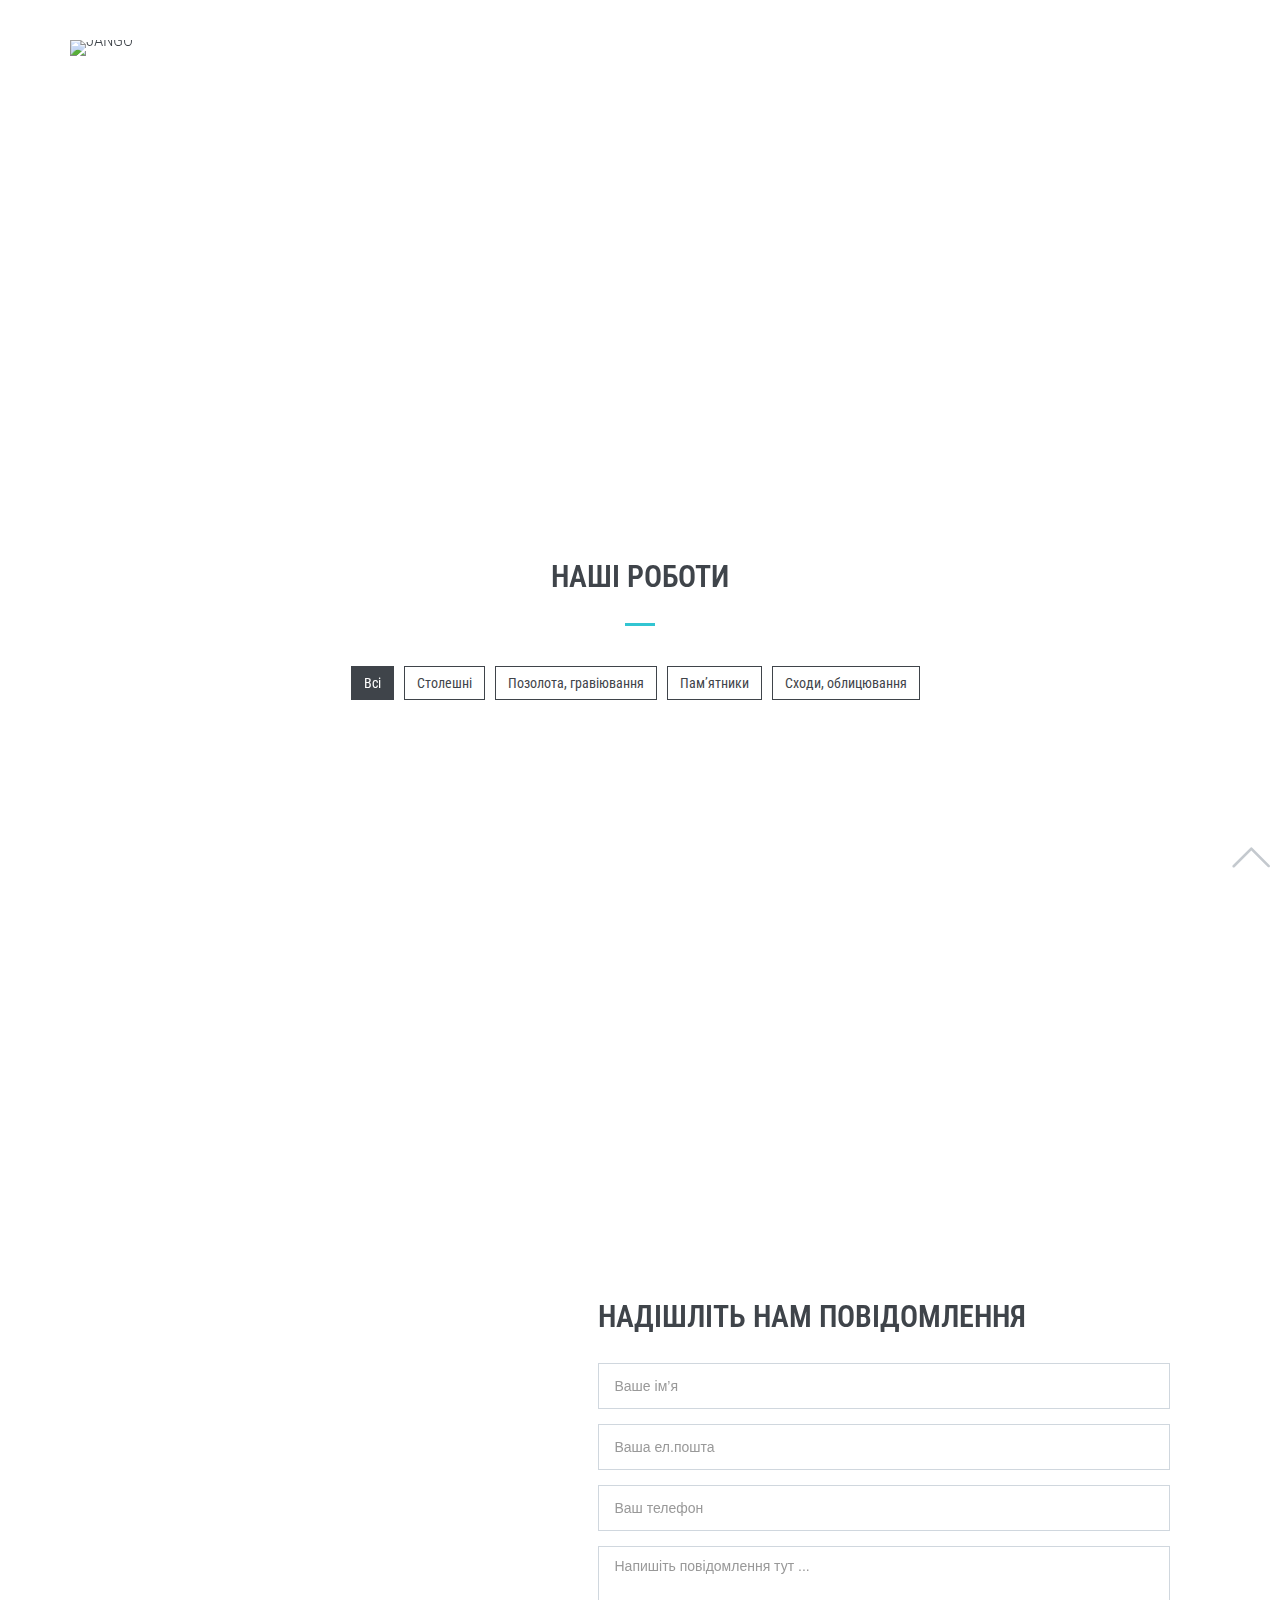
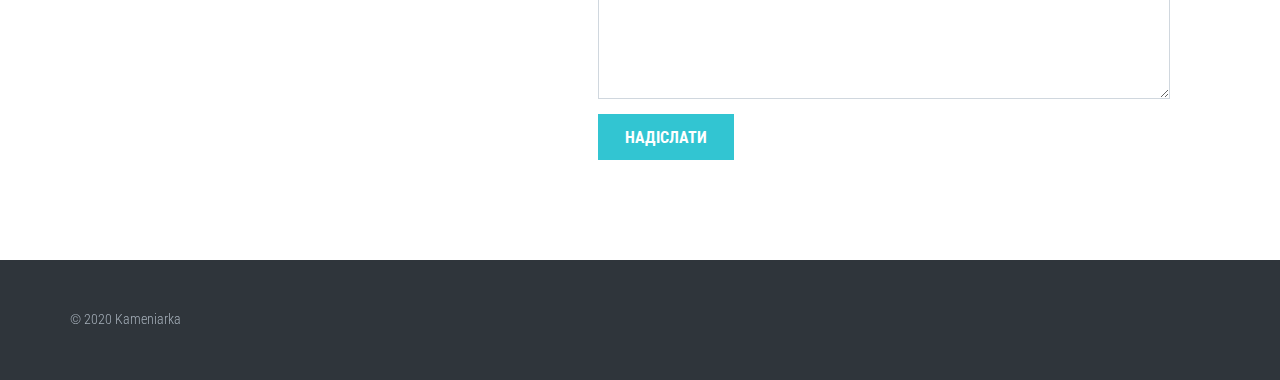
==== commit 8867ede0: "Update 2021-04-10T13:14:07.671Z" ====
--- a/portfolio.html
+++ b/portfolio.html
@@ -2,4 +2,4 @@
 <!--[if IE 9]> <html lang="en" class="ie9"> <![endif]-->
 <!--[if !IE]><!-->
 <html lang="uk">
-<!--<![endif]--><head><meta charset="utf-8"><meta http-equiv="X-UA-Compatible" content="IE=edge"><meta content="width=device-width, initial-scale=1.0" name="viewport"><meta http-equiv="Content-type" content="text/html; charset=utf-8"><title>Каменярка: карбувальна майстерня. Місто Чернівці.</title><meta content="Карбувальна майстерня м. Чернівці, або просто Каменярка" name="description"><meta content="Карбувальна майстерня, пам'ятники, позолота" name="keywords"><link href="//fonts.googleapis.com/css?family=Roboto+Condensed:300italic,400italic,700italic,400,300,700&amp;subset=latin,cyrillic-ext,greek-ext,cyrillic,latin-ext,vietnamese,greek" rel="stylesheet" type="text/css"><link href="//fonts.googleapis.com/css?family=Hind:400,500,300,600,700" rel="stylesheet" type="text/css"><link rel="shortcut icon" href="./img/favicon-7d58c52e9d.png"><link href="./css/app-e9a3990ea7.css" rel="stylesheet" type="text/css"><script src="https://www.google.com/recaptcha/api.js"></script></head><body class="c-layout-header-fixed c-layout-header-mobile-fixed c-layout-header-fullscreen c-layout-header-topbar"><header class="c-layout-header c-layout-header-onepage c-layout-header-default c-layout-header-dark-mobile c-header-transparent-dark" data-minimize-offset="80"><div class="c-navbar"><div class="container"><div class="c-navbar-wrapper clearfix"><div class="c-brand c-pull-left"><a class="c-logo" href="/"><img class="c-desktop-logo" src="img/logo-a5a36b6093.png" alt="JANGO"><img class="c-desktop-logo-inverse" src="img/logo-a5a36b6093.png" alt="JANGO"><img class="c-mobile-logo" src="img/logo-a5a36b6093.png" alt="JANGO"></a><button class="c-hor-nav-toggler" type="button" data-target=".c-mega-menu"><span class="c-line"></span><span class="c-line"></span><span class="c-line"></span></button></div><nav class="c-mega-menu c-mega-menu-onepage c-pull-right c-mega-menu-dark c-mega-menu-dark-mobile c-fonts-uppercase c-fonts-bold" data-onepage-animation-speed="700"><ul class="nav navbar-nav c-theme-nav"><li class="c-onepage-link"><a class="c-link" href="/?section=about">Про нас</a></li><li class="c-onepage-link"><a class="c-link" href="/?section=services">Послуги</a></li><li class="c-onepage-link"><a class="c-link" href="/?section=portfolio">Роботи</a></li><li class="c-onepage-link"><a class="c-link" href="/?section=team">Команда</a></li><li class="c-onepage-link"><a class="c-link" href="/?section=testimonials">Відгуки</a></li><li class="c-onepage-link"><a class="c-link" href="#contact">Контакти</a></li></ul></nav></div></div></div></header><div class="c-layout-page"><div class="portfolio-bg c-bgimage-full c-bg-img-center" style="background-image: url(img/backgrounds/portfolio-5caa5bb04d.jpg)"></div><div class="c-content-box c-size-md"><div class="c-content-title-1"><h3 class="c-center c-font-uppercase c-font-bold">Наші Роботи</h3><div class="c-line-center c-theme-bg">     </div></div><div class="container"><div class="cbp-panel"><div class="cbp-l-filters-buttonCenter" id="filters-container"><div class="cbp-filter-item-active cbp-filter-item" data-filter="*">Всі<div class="cbp-filter-counter"></div></div><div class="cbp-filter-item" data-filter=".countertops">Столешні<div class="cbp-filter-counter"></div></div><div class="cbp-filter-item" data-filter=".engraving">Позолота, гравіювання<div class="cbp-filter-counter"></div></div><div class="cbp-filter-item" data-filter=".monuments">Пам’ятники<div class="cbp-filter-counter"></div></div><div class="cbp-filter-item" data-filter=".steps">Сходи, облицювання<div class="cbp-filter-counter"></div></div></div><div class="cbp cbp-l-grid-masonry-projects" id="grid-container"><div class="cbp-item countertops"><a class="cbp-lightbox" href="img/portfolio/countertops/01-b494dfbff1.jpg"><img src="img/portfolio/countertops/01_sm-819f317eaa.jpg"></a></div><div class="cbp-item countertops"><a class="cbp-lightbox" href="img/portfolio/countertops/02-acc62ef07c.jpg"><img src="img/portfolio/countertops/02_sm-c2a3e0a0dd.jpg"></a></div><div class="cbp-item countertops"><a class="cbp-lightbox" href="img/portfolio/countertops/03-d6846fcb7b.jpg"><img src="img/portfolio/countertops/03_sm-a18467d305.jpg"></a></div><div class="cbp-item countertops"><a class="cbp-lightbox" href="img/portfolio/countertops/04-af2c71c1b7.jpg"><img src="img/portfolio/countertops/04_sm-f37b073e07.jpg"></a></div><div class="cbp-item countertops"><a class="cbp-lightbox" href="img/portfolio/countertops/05-8a7f34cf8e.jpg"><img src="img/portfolio/countertops/05_sm-b053020c29.jpg"></a></div><div class="cbp-item countertops"><a class="cbp-lightbox" href="img/portfolio/countertops/06-c34591f628.jpg"><img src="img/portfolio/countertops/06_sm-0eb5d07a20.jpg"></a></div><div class="cbp-item countertops"><a class="cbp-lightbox" href="img/portfolio/countertops/07-c81b546e46.jpg"><img src="img/portfolio/countertops/07_sm-27843763a0.jpg"></a></div><div class="cbp-item countertops"><a class="cbp-lightbox" href="img/portfolio/countertops/08-2da09165ef.jpg"><img src="img/portfolio/countertops/08_sm-07477b0308.jpg"></a></div><div class="cbp-item countertops"><a class="cbp-lightbox" href="img/portfolio/countertops/09-1750399785.jpg"><img src="img/portfolio/countertops/09_sm-4db31432d8.jpg"></a></div><div class="cbp-item countertops"><a class="cbp-lightbox" href="img/portfolio/countertops/10-0f00f7df09.jpg"><img src="img/portfolio/countertops/10_sm-933c01b15d.jpg"></a></div><div class="cbp-item countertops"><a class="cbp-lightbox" href="img/portfolio/countertops/11-7f0491a736.jpg"><img src="img/portfolio/countertops/11_sm-8bb6dbf123.jpg"></a></div><div class="cbp-item countertops"><a class="cbp-lightbox" href="img/portfolio/countertops/12-d1e398cf18.jpg"><img src="img/portfolio/countertops/12_sm-dfd6c32776.jpg"></a></div><div class="cbp-item countertops"><a class="cbp-lightbox" href="img/portfolio/countertops/13-f2d44a7ea3.jpg"><img src="img/portfolio/countertops/13_sm-87eff526ef.jpg"></a></div><div class="cbp-item countertops"><a class="cbp-lightbox" href="img/portfolio/countertops/14-efd6eba1c5.jpg"><img src="img/portfolio/countertops/14_sm-96cb7f7752.jpg"></a></div><div class="cbp-item countertops"><a class="cbp-lightbox" href="img/portfolio/countertops/15-d5cbac64ea.jpg"><img src="img/portfolio/countertops/15_sm-333daf2bb9.jpg"></a></div><div class="cbp-item countertops"><a class="cbp-lightbox" href="img/portfolio/countertops/16-8ae61d4e5e.jpg"><img src="img/portfolio/countertops/16_sm-aa1d9eedc2.jpg"></a></div><div class="cbp-item countertops"><a class="cbp-lightbox" href="img/portfolio/countertops/17-e457a6150f.jpg"><img src="img/portfolio/countertops/17_sm-cbc344c6c5.jpg"></a></div><div class="cbp-item countertops"><a class="cbp-lightbox" href="img/portfolio/countertops/18-12fcb14bd0.jpg"><img src="img/portfolio/countertops/18_sm-2f76a31281.jpg"></a></div><div class="cbp-item countertops"><a class="cbp-lightbox" href="img/portfolio/countertops/19-accab785d9.jpg"><img src="img/portfolio/countertops/19_sm-668e33f769.jpg"></a></div><div class="cbp-item countertops"><a class="cbp-lightbox" href="img/portfolio/countertops/20-1a3ccab82b.jpg"><img src="img/portfolio/countertops/20_sm-9abcab7f99.jpg"></a></div><div class="cbp-item countertops"><a class="cbp-lightbox" href="img/portfolio/countertops/21-75d0d8bce2.jpg"><img src="img/portfolio/countertops/21_sm-dd7d7f765d.jpg"></a></div><div class="cbp-item engraving"><a class="cbp-lightbox" href="img/portfolio/engraving/01-329fa9b384.jpg"><img src="img/portfolio/engraving/01_sm-7c17d13bfe.jpg"></a></div><div class="cbp-item engraving"><a class="cbp-lightbox" href="img/portfolio/engraving/02-97c4710739.jpg"><img src="img/portfolio/engraving/02_sm-cc6cc7c219.jpg"></a></div><div class="cbp-item engraving"><a class="cbp-lightbox" href="img/portfolio/engraving/03-ceb60f42e1.jpg"><img src="img/portfolio/engraving/03_sm-4a2558b9bb.jpg"></a></div><div class="cbp-item engraving"><a class="cbp-lightbox" href="img/portfolio/engraving/04-6a9c4cc1fb.jpg"><img src="img/portfolio/engraving/04_sm-33b44ae3bd.jpg"></a></div><div class="cbp-item monuments"><a class="cbp-lightbox" href="img/portfolio/monuments/01-47cdce30ff.jpg"><img src="img/portfolio/monuments/01_sm-4f6a581550.jpg"></a></div><div class="cbp-item monuments"><a class="cbp-lightbox" href="img/portfolio/monuments/02-e2fa7e44d0.jpg"><img src="img/portfolio/monuments/02_sm-40c2286454.jpg"></a></div><div class="cbp-item monuments"><a class="cbp-lightbox" href="img/portfolio/monuments/03-38e5c9df2f.jpg"><img src="img/portfolio/monuments/03_sm-20cfdc70a4.jpg"></a></div><div class="cbp-item monuments"><a class="cbp-lightbox" href="img/portfolio/monuments/04-95e3fddd8b.jpg"><img src="img/portfolio/monuments/04_sm-82294f4abc.jpg"></a></div><div class="cbp-item monuments"><a class="cbp-lightbox" href="img/portfolio/monuments/05-accc44f688.jpg"><img src="img/portfolio/monuments/05_sm-3130b4b019.jpg"></a></div><div class="cbp-item monuments"><a class="cbp-lightbox" href="img/portfolio/monuments/06-925864bc82.jpg"><img src="img/portfolio/monuments/06_sm-9923211901.jpg"></a></div><div class="cbp-item monuments"><a class="cbp-lightbox" href="img/portfolio/monuments/07-18c1681591.jpg"><img src="img/portfolio/monuments/07_sm-75963ecbbc.jpg"></a></div><div class="cbp-item monuments"><a class="cbp-lightbox" href="img/portfolio/monuments/08-74bf8c1ec4.jpg"><img src="img/portfolio/monuments/08_sm-0b7637678e.jpg"></a></div><div class="cbp-item steps"><a class="cbp-lightbox" href="img/portfolio/steps/01-c8dc5f0750.jpg"><img src="img/portfolio/steps/01_sm-b02c5195d7.jpg"></a></div><div class="cbp-item steps"><a class="cbp-lightbox" href="img/portfolio/steps/02-eb9ebfe4f3.jpg"><img src="img/portfolio/steps/02_sm-c90eadc30e.jpg"></a></div><div class="cbp-item steps"><a class="cbp-lightbox" href="img/portfolio/steps/03-d59c40e06b.jpg"><img src="img/portfolio/steps/03_sm-76971cf429.jpg"></a></div><div class="cbp-item steps"><a class="cbp-lightbox" href="img/portfolio/steps/04-baeb9232a6.jpg"><img src="img/portfolio/steps/04_sm-c8dea651de.jpg"></a></div><div class="cbp-item steps"><a class="cbp-lightbox" href="img/portfolio/steps/05-e2ebbc75d3.jpg"><img src="img/portfolio/steps/05_sm-ec74d8e464.jpg"></a></div><div class="cbp-item steps"><a class="cbp-lightbox" href="img/portfolio/steps/06-c165bd4218.jpg"><img src="img/portfolio/steps/06_sm-60501566e8.jpg"></a></div><div class="cbp-item steps"><a class="cbp-lightbox" href="img/portfolio/steps/07-7b4e6d8b8a.jpg"><img src="img/portfolio/steps/07_sm-d9380205f6.jpg"></a></div><div class="cbp-item steps"><a class="cbp-lightbox" href="img/portfolio/steps/08-daceba43a0.jpg"><img src="img/portfolio/steps/08_sm-d9380205f6.jpg"></a></div><div class="cbp-item steps"><a class="cbp-lightbox" href="img/portfolio/steps/09-928720c212.jpg"><img src="img/portfolio/steps/09_sm-9764a24339.jpg"></a></div><div class="cbp-item steps"><a class="cbp-lightbox" href="img/portfolio/steps/10-9c3eb56335.jpg"><img src="img/portfolio/steps/10_sm-a735906af0.jpg"></a></div><div class="cbp-item steps"><a class="cbp-lightbox" href="img/portfolio/steps/11-ffe4a58a04.jpg"><img src="img/portfolio/steps/11_sm-d7b406b1bb.jpg"></a></div><div class="cbp-item steps"><a class="cbp-lightbox" href="img/portfolio/steps/12-80d36f1d20.jpg"><img src="img/portfolio/steps/12_sm-fdc74c9773.jpg"></a></div><div class="cbp-item steps"><a class="cbp-lightbox" href="img/portfolio/steps/13-84a995138e.jpg"><img src="img/portfolio/steps/13_sm-4a98996561.jpg"></a></div></div></div></div></div><section id="contact"><div class="c-content-box c-size-md c-bg-img-top c-no-padding c-pos-relative"><div class="container"><div class="c-content-contact-1 c-opt-1"><div class="row" data-auto-height=".c-height"><div class="col-sm-5 c-desktop"></div><div class="col-sm-7"><div class="c-body"><div class="c-contact"><div class="c-content-title-1"><h3 class="c-font-uppercase c-font-bold">Надішліть нам повідомлення</h3></div><form id="contact-form" action="http://api.kameniarka.com/contact"><div class="form-group"><input class="form-control c-square c-theme input-lg" type="text" name="name" placeholder="Ваше ім’я" required="required"/></div><div class="form-group"><input class="form-control c-square c-theme input-lg" type="email" name="email" placeholder="Ваша ел.пошта" required="required"/></div><div class="form-group"><input class="form-control c-square c-theme input-lg" type="text" name="phone" placeholder="Ваш телефон" required="required"/></div><div class="form-group"><textarea class="form-control c-theme c-square input-lg" rows="7" name="text" placeholder="Напишіть повідомлення тут ..." required="required"></textarea></div><div class="form-group"><div class="g-recaptcha" data-sitekey="6LdTYUAUAAAAAG47v8RY3yqHsGjWGAtfYI6HlaaD"></div></div><button class="btn c-theme-btn c-btn-uppercase btn-lg c-btn-bold c-btn-square" type="submit" data-loading-text="Надсилаю">Надіслати</button><span class="form-msg done">Дякую, Ваше повідомлення надіслано!</span><span class="form-msg fail">Спробуйте, будь ласка, пізніше!</span></form></div></div></div></div></div></div><div class="c-content-contact-1-gmap" id="gmapbg" style="height: 748px;" data-lat="48.261507" data-long="25.957499" data-marker="&lt;b&gt;Наша адреса:&lt;/b&gt;&lt;br&gt;м. Чернівці&lt;br&gt;пров. Індустріальний 4&lt;br&gt;&lt;br&gt;+38 050 537 20 37&lt;br&gt;+38 068 537 20 37"></div></div></section></div><div class="c-layout-go2top"><i class="icon-arrow-up"></i></div><footer class="c-layout-footer c-layout-footer-1"><div class="c-postfooter"><div class="container"><div class="row"><div class="col-md-6 col-sm-6"><p class="c-copyright c-font-oswald c-font-14">© 2020 Kameniarka</p></div></div></div></div></footer><script src="./js/vendor-eae1fb3d9f.js" type="text/javascript"></script><script src="./js/app-41935f1ddc.js" type="text/javascript"></script><script src="//maps.google.com/maps/api/js?key=AIzaSyCwFldsRcYHHMJ0kna1O_Ya-AbrdiT-YMo" type="text/javascript"></script></body>+<!--<![endif]--><head><meta charset="utf-8"><meta http-equiv="X-UA-Compatible" content="IE=edge"><meta content="width=device-width, initial-scale=1.0" name="viewport"><meta http-equiv="Content-type" content="text/html; charset=utf-8"><title>Каменярка: карбувальна майстерня. Місто Чернівці.</title><meta content="Карбувальна майстерня м. Чернівці, або просто Каменярка" name="description"><meta content="Карбувальна майстерня, пам'ятники, позолота" name="keywords"><link href="//fonts.googleapis.com/css?family=Roboto+Condensed:300italic,400italic,700italic,400,300,700&amp;subset=latin,cyrillic-ext,greek-ext,cyrillic,latin-ext,vietnamese,greek" rel="stylesheet" type="text/css"><link href="//fonts.googleapis.com/css?family=Hind:400,500,300,600,700" rel="stylesheet" type="text/css"><link rel="shortcut icon" href="./img/favicon-7d58c52e9d.png"><link href="./css/app-8d33078652.css" rel="stylesheet" type="text/css"><script src="https://www.google.com/recaptcha/api.js"></script></head><body class="c-layout-header-fixed c-layout-header-mobile-fixed c-layout-header-fullscreen c-layout-header-topbar"><header class="c-layout-header c-layout-header-onepage c-layout-header-default c-layout-header-dark-mobile c-header-transparent-dark" data-minimize-offset="80"><div class="c-navbar"><div class="container"><div class="c-navbar-wrapper clearfix"><div class="c-brand c-pull-left"><a class="c-logo" href="/"><img class="c-desktop-logo" src="img/logo-a5a36b6093.png" alt="JANGO"><img class="c-desktop-logo-inverse" src="img/logo-a5a36b6093.png" alt="JANGO"><img class="c-mobile-logo" src="img/logo-a5a36b6093.png" alt="JANGO"></a><button class="c-hor-nav-toggler" type="button" data-target=".c-mega-menu"><span class="c-line"></span><span class="c-line"></span><span class="c-line"></span></button></div><nav class="c-mega-menu c-mega-menu-onepage c-pull-right c-mega-menu-dark c-mega-menu-dark-mobile c-fonts-uppercase c-fonts-bold" data-onepage-animation-speed="700"><ul class="nav navbar-nav c-theme-nav"><li class="c-onepage-link"><a class="c-link" href="/?section=about">Про нас</a></li><li class="c-onepage-link"><a class="c-link" href="/?section=services">Послуги</a></li><li class="c-onepage-link"><a class="c-link" href="/?section=portfolio">Роботи</a></li><li class="c-onepage-link"><a class="c-link" href="/?section=team">Команда</a></li><li class="c-onepage-link"><a class="c-link" href="/?section=testimonials">Відгуки</a></li><li class="c-onepage-link"><a class="c-link" href="#contact">Контакти</a></li></ul></nav></div></div></div></header><div class="c-layout-page"><div class="portfolio-bg c-bgimage-full c-bg-img-center" style="background-image: url(img/backgrounds/portfolio-5caa5bb04d.jpg)"></div><div class="c-content-box c-size-md"><div class="c-content-title-1"><h3 class="c-center c-font-uppercase c-font-bold">Наші Роботи</h3><div class="c-line-center c-theme-bg">     </div></div><div class="container"><div class="cbp-panel"><div class="cbp-l-filters-buttonCenter" id="filters-container"><div class="cbp-filter-item-active cbp-filter-item" data-filter="*">Всі<div class="cbp-filter-counter"></div></div><div class="cbp-filter-item" data-filter=".countertops">Столешні<div class="cbp-filter-counter"></div></div><div class="cbp-filter-item" data-filter=".engraving">Позолота, гравіювання<div class="cbp-filter-counter"></div></div><div class="cbp-filter-item" data-filter=".monuments">Пам’ятники<div class="cbp-filter-counter"></div></div><div class="cbp-filter-item" data-filter=".steps">Сходи, облицювання<div class="cbp-filter-counter"></div></div></div><div class="cbp cbp-l-grid-masonry-projects" id="grid-container"><div class="cbp-item countertops"><a class="cbp-lightbox" href="img/portfolio/countertops/01-b494dfbff1.jpg"><img src="img/portfolio/countertops/01_sm-819f317eaa.jpg"></a></div><div class="cbp-item countertops"><a class="cbp-lightbox" href="img/portfolio/countertops/02-acc62ef07c.jpg"><img src="img/portfolio/countertops/02_sm-c2a3e0a0dd.jpg"></a></div><div class="cbp-item countertops"><a class="cbp-lightbox" href="img/portfolio/countertops/03-d6846fcb7b.jpg"><img src="img/portfolio/countertops/03_sm-a18467d305.jpg"></a></div><div class="cbp-item countertops"><a class="cbp-lightbox" href="img/portfolio/countertops/04-af2c71c1b7.jpg"><img src="img/portfolio/countertops/04_sm-f37b073e07.jpg"></a></div><div class="cbp-item countertops"><a class="cbp-lightbox" href="img/portfolio/countertops/05-8a7f34cf8e.jpg"><img src="img/portfolio/countertops/05_sm-b053020c29.jpg"></a></div><div class="cbp-item countertops"><a class="cbp-lightbox" href="img/portfolio/countertops/06-c34591f628.jpg"><img src="img/portfolio/countertops/06_sm-0eb5d07a20.jpg"></a></div><div class="cbp-item countertops"><a class="cbp-lightbox" href="img/portfolio/countertops/07-c81b546e46.jpg"><img src="img/portfolio/countertops/07_sm-27843763a0.jpg"></a></div><div class="cbp-item countertops"><a class="cbp-lightbox" href="img/portfolio/countertops/08-2da09165ef.jpg"><img src="img/portfolio/countertops/08_sm-07477b0308.jpg"></a></div><div class="cbp-item countertops"><a class="cbp-lightbox" href="img/portfolio/countertops/09-1750399785.jpg"><img src="img/portfolio/countertops/09_sm-4db31432d8.jpg"></a></div><div class="cbp-item countertops"><a class="cbp-lightbox" href="img/portfolio/countertops/10-0f00f7df09.jpg"><img src="img/portfolio/countertops/10_sm-933c01b15d.jpg"></a></div><div class="cbp-item countertops"><a class="cbp-lightbox" href="img/portfolio/countertops/11-7f0491a736.jpg"><img src="img/portfolio/countertops/11_sm-8bb6dbf123.jpg"></a></div><div class="cbp-item countertops"><a class="cbp-lightbox" href="img/portfolio/countertops/12-d1e398cf18.jpg"><img src="img/portfolio/countertops/12_sm-dfd6c32776.jpg"></a></div><div class="cbp-item countertops"><a class="cbp-lightbox" href="img/portfolio/countertops/13-f2d44a7ea3.jpg"><img src="img/portfolio/countertops/13_sm-87eff526ef.jpg"></a></div><div class="cbp-item countertops"><a class="cbp-lightbox" href="img/portfolio/countertops/14-efd6eba1c5.jpg"><img src="img/portfolio/countertops/14_sm-96cb7f7752.jpg"></a></div><div class="cbp-item countertops"><a class="cbp-lightbox" href="img/portfolio/countertops/15-d5cbac64ea.jpg"><img src="img/portfolio/countertops/15_sm-333daf2bb9.jpg"></a></div><div class="cbp-item countertops"><a class="cbp-lightbox" href="img/portfolio/countertops/16-8ae61d4e5e.jpg"><img src="img/portfolio/countertops/16_sm-aa1d9eedc2.jpg"></a></div><div class="cbp-item countertops"><a class="cbp-lightbox" href="img/portfolio/countertops/17-e457a6150f.jpg"><img src="img/portfolio/countertops/17_sm-cbc344c6c5.jpg"></a></div><div class="cbp-item countertops"><a class="cbp-lightbox" href="img/portfolio/countertops/18-12fcb14bd0.jpg"><img src="img/portfolio/countertops/18_sm-2f76a31281.jpg"></a></div><div class="cbp-item countertops"><a class="cbp-lightbox" href="img/portfolio/countertops/19-accab785d9.jpg"><img src="img/portfolio/countertops/19_sm-668e33f769.jpg"></a></div><div class="cbp-item countertops"><a class="cbp-lightbox" href="img/portfolio/countertops/20-1a3ccab82b.jpg"><img src="img/portfolio/countertops/20_sm-9abcab7f99.jpg"></a></div><div class="cbp-item countertops"><a class="cbp-lightbox" href="img/portfolio/countertops/21-75d0d8bce2.jpg"><img src="img/portfolio/countertops/21_sm-dd7d7f765d.jpg"></a></div><div class="cbp-item engraving"><a class="cbp-lightbox" href="img/portfolio/engraving/01-329fa9b384.jpg"><img src="img/portfolio/engraving/01_sm-7c17d13bfe.jpg"></a></div><div class="cbp-item engraving"><a class="cbp-lightbox" href="img/portfolio/engraving/02-97c4710739.jpg"><img src="img/portfolio/engraving/02_sm-cc6cc7c219.jpg"></a></div><div class="cbp-item engraving"><a class="cbp-lightbox" href="img/portfolio/engraving/03-ceb60f42e1.jpg"><img src="img/portfolio/engraving/03_sm-4a2558b9bb.jpg"></a></div><div class="cbp-item engraving"><a class="cbp-lightbox" href="img/portfolio/engraving/04-6a9c4cc1fb.jpg"><img src="img/portfolio/engraving/04_sm-33b44ae3bd.jpg"></a></div><div class="cbp-item monuments"><a class="cbp-lightbox" href="img/portfolio/monuments/01-47cdce30ff.jpg"><img src="img/portfolio/monuments/01_sm-4f6a581550.jpg"></a></div><div class="cbp-item monuments"><a class="cbp-lightbox" href="img/portfolio/monuments/02-e2fa7e44d0.jpg"><img src="img/portfolio/monuments/02_sm-40c2286454.jpg"></a></div><div class="cbp-item monuments"><a class="cbp-lightbox" href="img/portfolio/monuments/03-38e5c9df2f.jpg"><img src="img/portfolio/monuments/03_sm-20cfdc70a4.jpg"></a></div><div class="cbp-item monuments"><a class="cbp-lightbox" href="img/portfolio/monuments/04-95e3fddd8b.jpg"><img src="img/portfolio/monuments/04_sm-82294f4abc.jpg"></a></div><div class="cbp-item monuments"><a class="cbp-lightbox" href="img/portfolio/monuments/05-accc44f688.jpg"><img src="img/portfolio/monuments/05_sm-3130b4b019.jpg"></a></div><div class="cbp-item monuments"><a class="cbp-lightbox" href="img/portfolio/monuments/06-925864bc82.jpg"><img src="img/portfolio/monuments/06_sm-9923211901.jpg"></a></div><div class="cbp-item monuments"><a class="cbp-lightbox" href="img/portfolio/monuments/07-18c1681591.jpg"><img src="img/portfolio/monuments/07_sm-75963ecbbc.jpg"></a></div><div class="cbp-item monuments"><a class="cbp-lightbox" href="img/portfolio/monuments/08-74bf8c1ec4.jpg"><img src="img/portfolio/monuments/08_sm-0b7637678e.jpg"></a></div><div class="cbp-item steps"><a class="cbp-lightbox" href="img/portfolio/steps/01-c8dc5f0750.jpg"><img src="img/portfolio/steps/01_sm-b02c5195d7.jpg"></a></div><div class="cbp-item steps"><a class="cbp-lightbox" href="img/portfolio/steps/02-eb9ebfe4f3.jpg"><img src="img/portfolio/steps/02_sm-c90eadc30e.jpg"></a></div><div class="cbp-item steps"><a class="cbp-lightbox" href="img/portfolio/steps/03-d59c40e06b.jpg"><img src="img/portfolio/steps/03_sm-76971cf429.jpg"></a></div><div class="cbp-item steps"><a class="cbp-lightbox" href="img/portfolio/steps/04-baeb9232a6.jpg"><img src="img/portfolio/steps/04_sm-c8dea651de.jpg"></a></div><div class="cbp-item steps"><a class="cbp-lightbox" href="img/portfolio/steps/05-e2ebbc75d3.jpg"><img src="img/portfolio/steps/05_sm-ec74d8e464.jpg"></a></div><div class="cbp-item steps"><a class="cbp-lightbox" href="img/portfolio/steps/06-c165bd4218.jpg"><img src="img/portfolio/steps/06_sm-60501566e8.jpg"></a></div><div class="cbp-item steps"><a class="cbp-lightbox" href="img/portfolio/steps/07-7b4e6d8b8a.jpg"><img src="img/portfolio/steps/07_sm-d9380205f6.jpg"></a></div><div class="cbp-item steps"><a class="cbp-lightbox" href="img/portfolio/steps/08-daceba43a0.jpg"><img src="img/portfolio/steps/08_sm-d9380205f6.jpg"></a></div><div class="cbp-item steps"><a class="cbp-lightbox" href="img/portfolio/steps/09-928720c212.jpg"><img src="img/portfolio/steps/09_sm-9764a24339.jpg"></a></div><div class="cbp-item steps"><a class="cbp-lightbox" href="img/portfolio/steps/10-9c3eb56335.jpg"><img src="img/portfolio/steps/10_sm-a735906af0.jpg"></a></div><div class="cbp-item steps"><a class="cbp-lightbox" href="img/portfolio/steps/11-ffe4a58a04.jpg"><img src="img/portfolio/steps/11_sm-d7b406b1bb.jpg"></a></div><div class="cbp-item steps"><a class="cbp-lightbox" href="img/portfolio/steps/12-80d36f1d20.jpg"><img src="img/portfolio/steps/12_sm-fdc74c9773.jpg"></a></div><div class="cbp-item steps"><a class="cbp-lightbox" href="img/portfolio/steps/13-84a995138e.jpg"><img src="img/portfolio/steps/13_sm-4a98996561.jpg"></a></div></div></div></div></div><section id="contact"><div class="c-content-box c-size-md c-bg-img-top c-no-padding c-pos-relative"><div class="container"><div class="c-content-contact-1 c-opt-1"><div class="row" data-auto-height=".c-height"><div class="col-sm-5 c-desktop"></div><div class="col-sm-7"><div class="c-body"><div class="c-contact"><div class="c-content-title-1"><h3 class="c-font-uppercase c-font-bold">Надішліть нам повідомлення</h3></div><form id="contact-form" action="http://api.kameniarka.com/contact"><div class="form-group"><input class="form-control c-square c-theme input-lg" type="text" name="name" placeholder="Ваше ім’я" required="required"/></div><div class="form-group"><input class="form-control c-square c-theme input-lg" type="email" name="email" placeholder="Ваша ел.пошта" required="required"/></div><div class="form-group"><input class="form-control c-square c-theme input-lg" type="text" name="phone" placeholder="Ваш телефон" required="required"/></div><div class="form-group"><textarea class="form-control c-theme c-square input-lg" rows="7" name="text" placeholder="Напишіть повідомлення тут ..." required="required"></textarea></div><div class="form-group"><div class="g-recaptcha" data-sitekey="6LdTYUAUAAAAAG47v8RY3yqHsGjWGAtfYI6HlaaD"></div></div><button class="btn c-theme-btn c-btn-uppercase btn-lg c-btn-bold c-btn-square" type="submit" data-loading-text="Надсилаю">Надіслати</button><span class="form-msg done">Дякую, Ваше повідомлення надіслано!</span><span class="form-msg fail">Спробуйте, будь ласка, пізніше!</span></form></div></div></div></div></div></div><div class="c-content-contact-1-gmap" id="gmapbg" style="height: 748px;" data-lat="48.261507" data-long="25.957499" data-marker="&lt;b&gt;Наша адреса:&lt;/b&gt;&lt;br&gt;&lt;br&gt;м. Чернівці&lt;br&gt;пров. Індустріальний 4&lt;br&gt;&lt;br&gt;+38 050 537 20 37&lt;br&gt;+38 068 537 20 37"></div></div></section></div><div class="c-layout-go2top"><i class="icon-arrow-up"></i></div><footer class="c-layout-footer c-layout-footer-1"><div class="c-postfooter"><div class="container"><div class="row"><div class="col-md-6 col-sm-6"><p class="c-copyright c-font-oswald c-font-14">© 2020 Kameniarka</p></div></div></div></div></footer><script src="./js/vendor-eae1fb3d9f.js" type="text/javascript"></script><script src="./js/app-b0833613ca.js" type="text/javascript"></script><script src="//maps.google.com/maps/api/js?key=AIzaSyCwFldsRcYHHMJ0kna1O_Ya-AbrdiT-YMo" type="text/javascript"></script></body>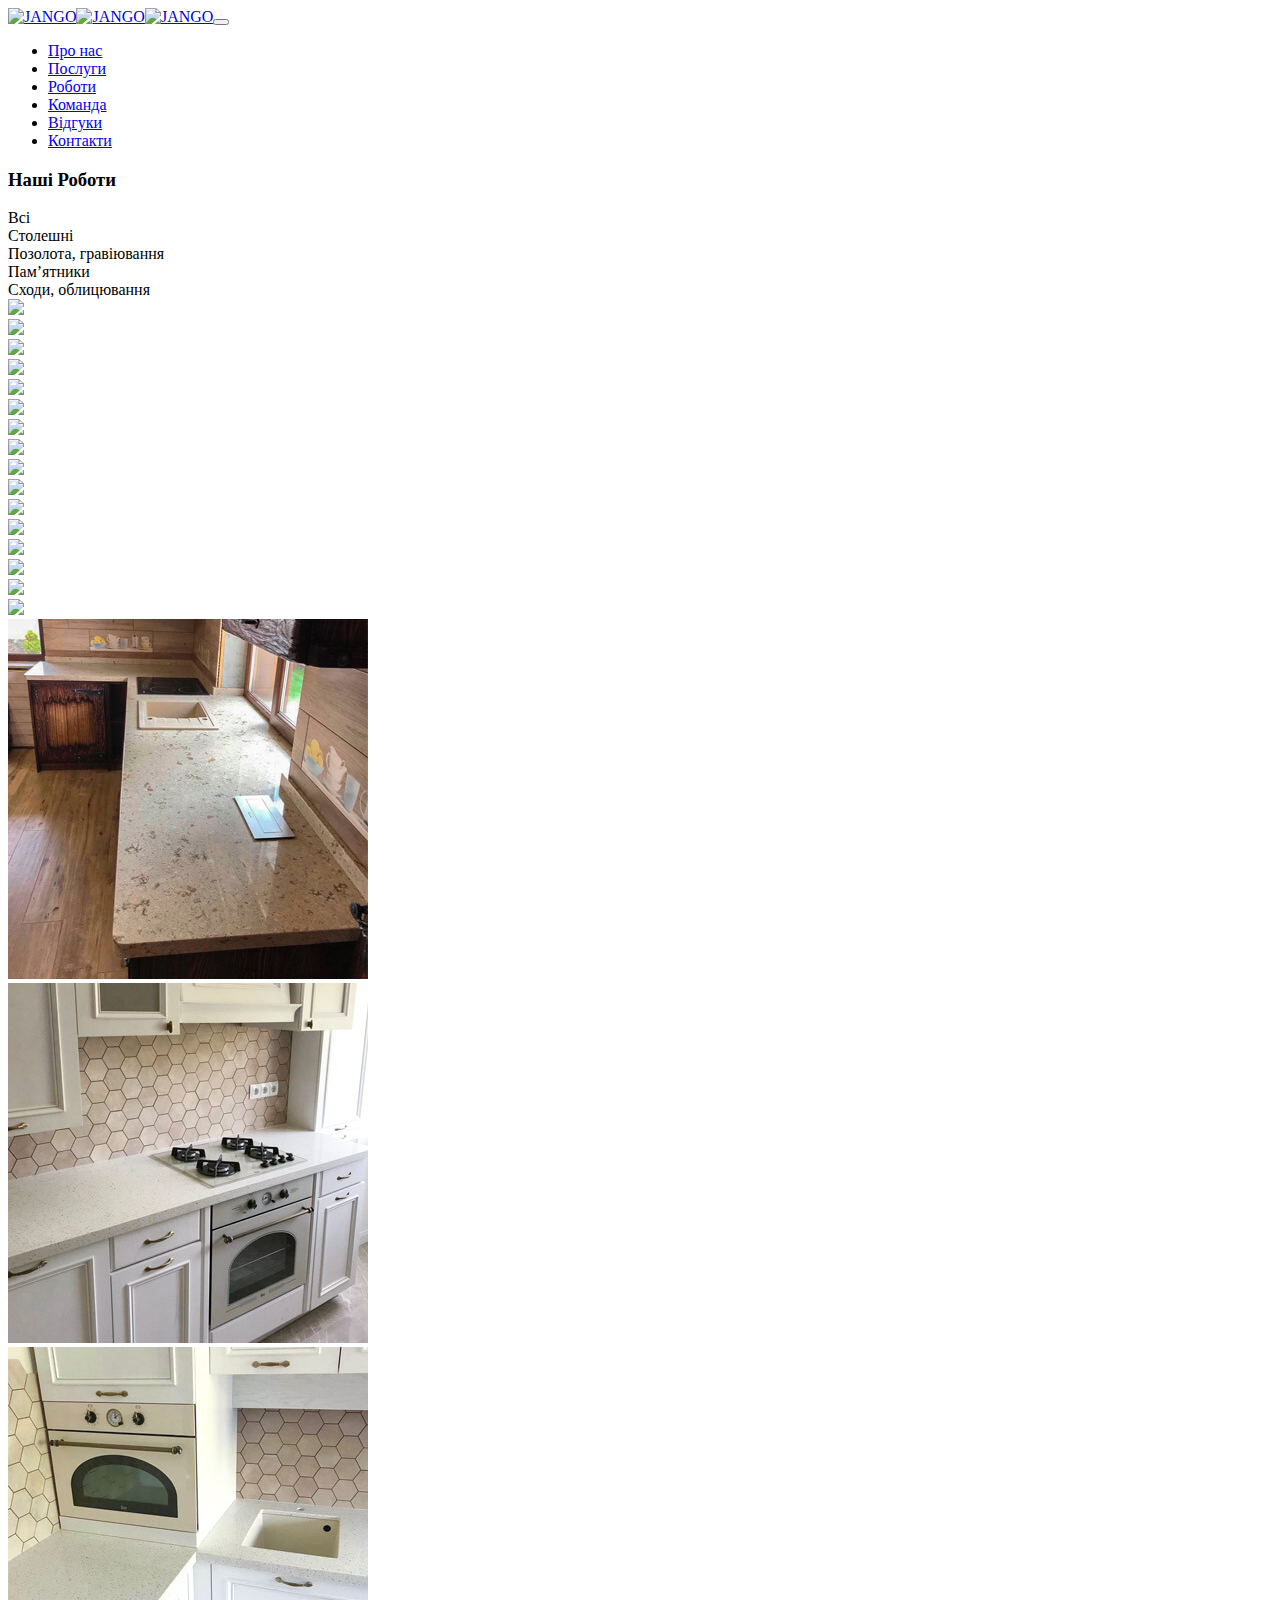
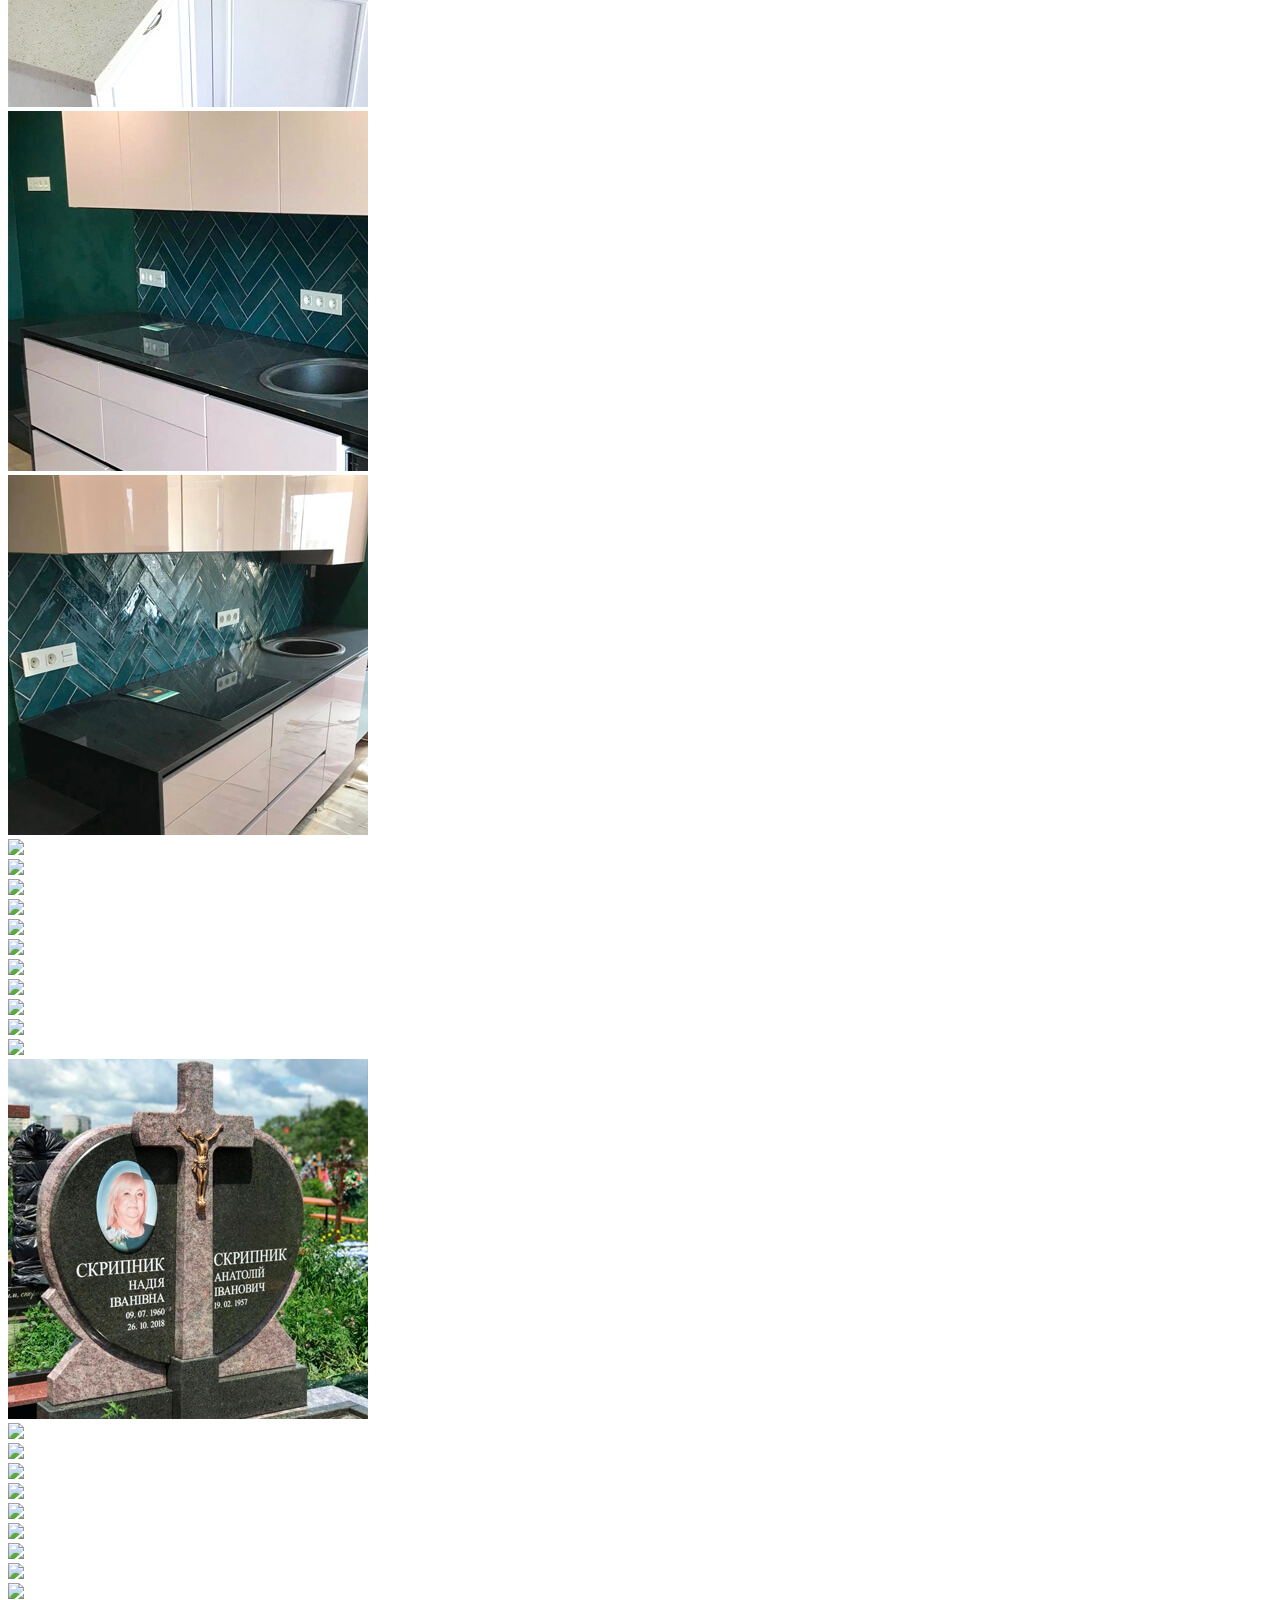
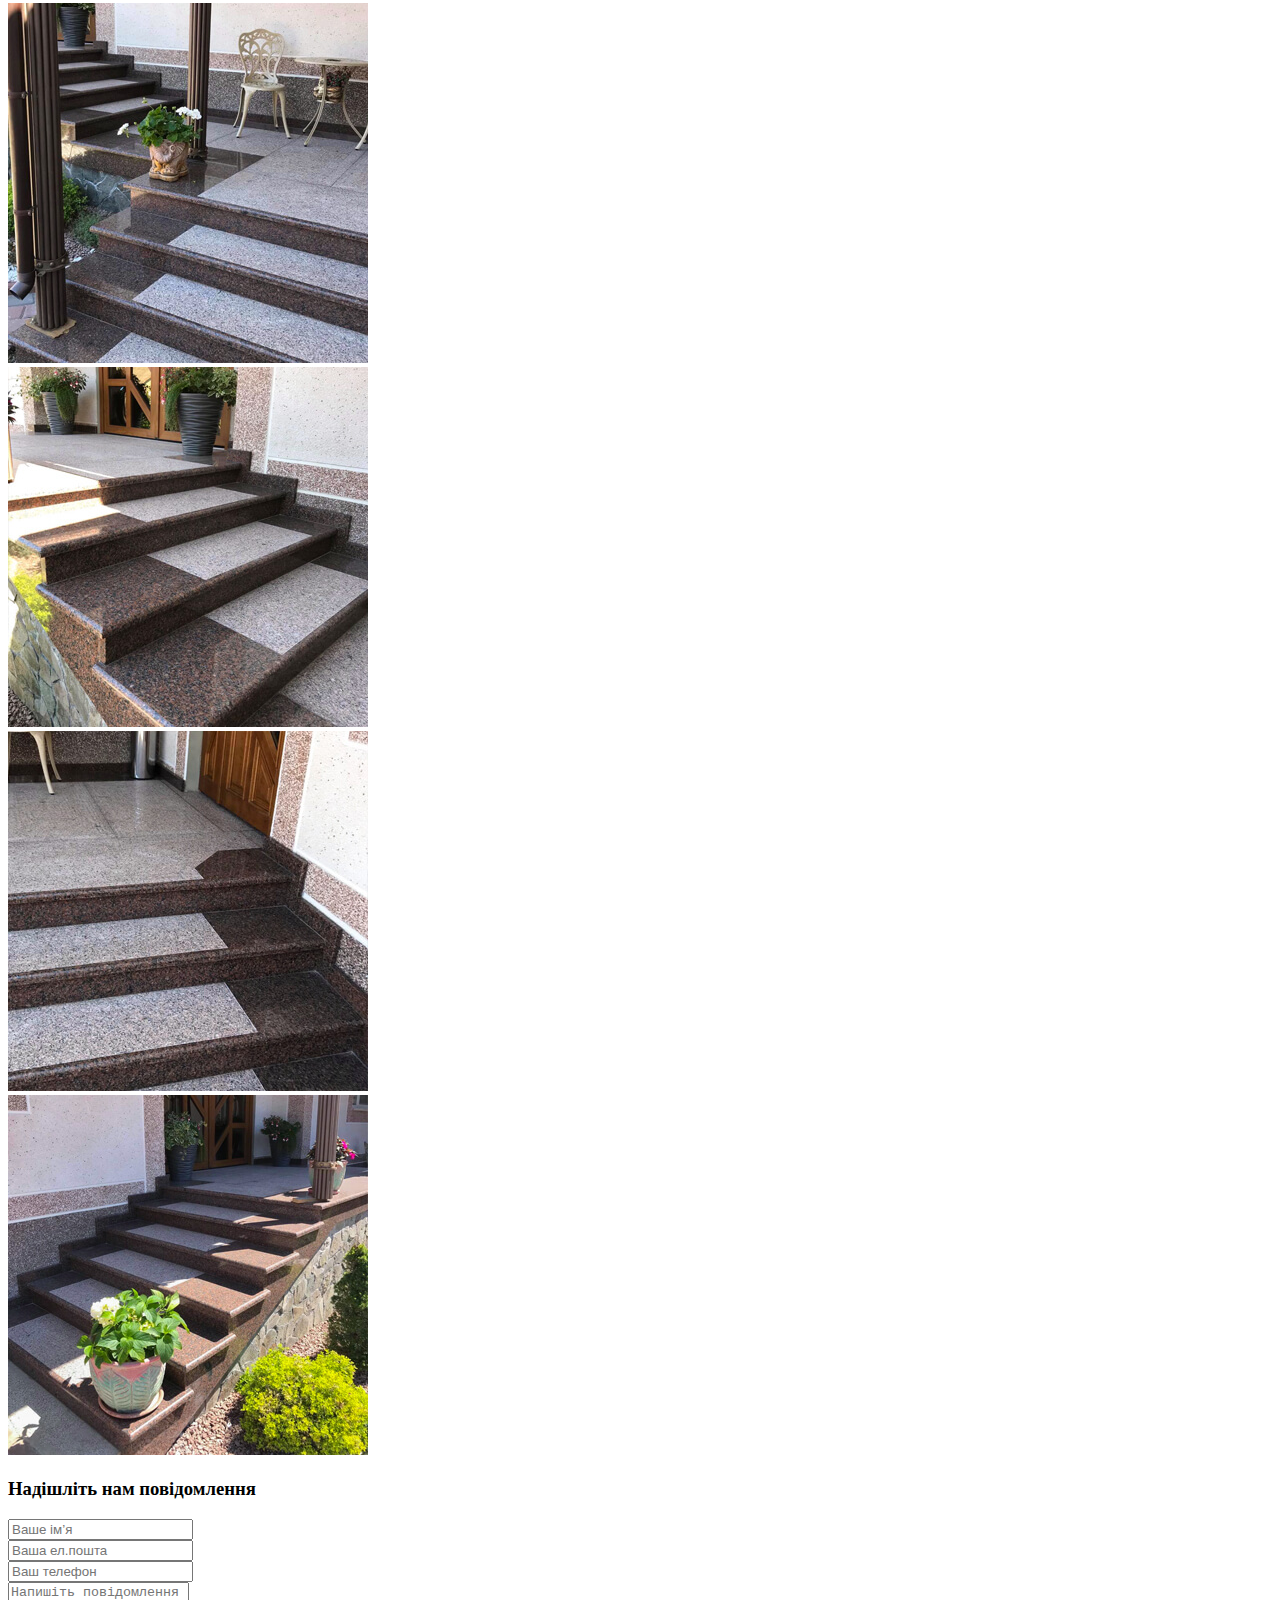
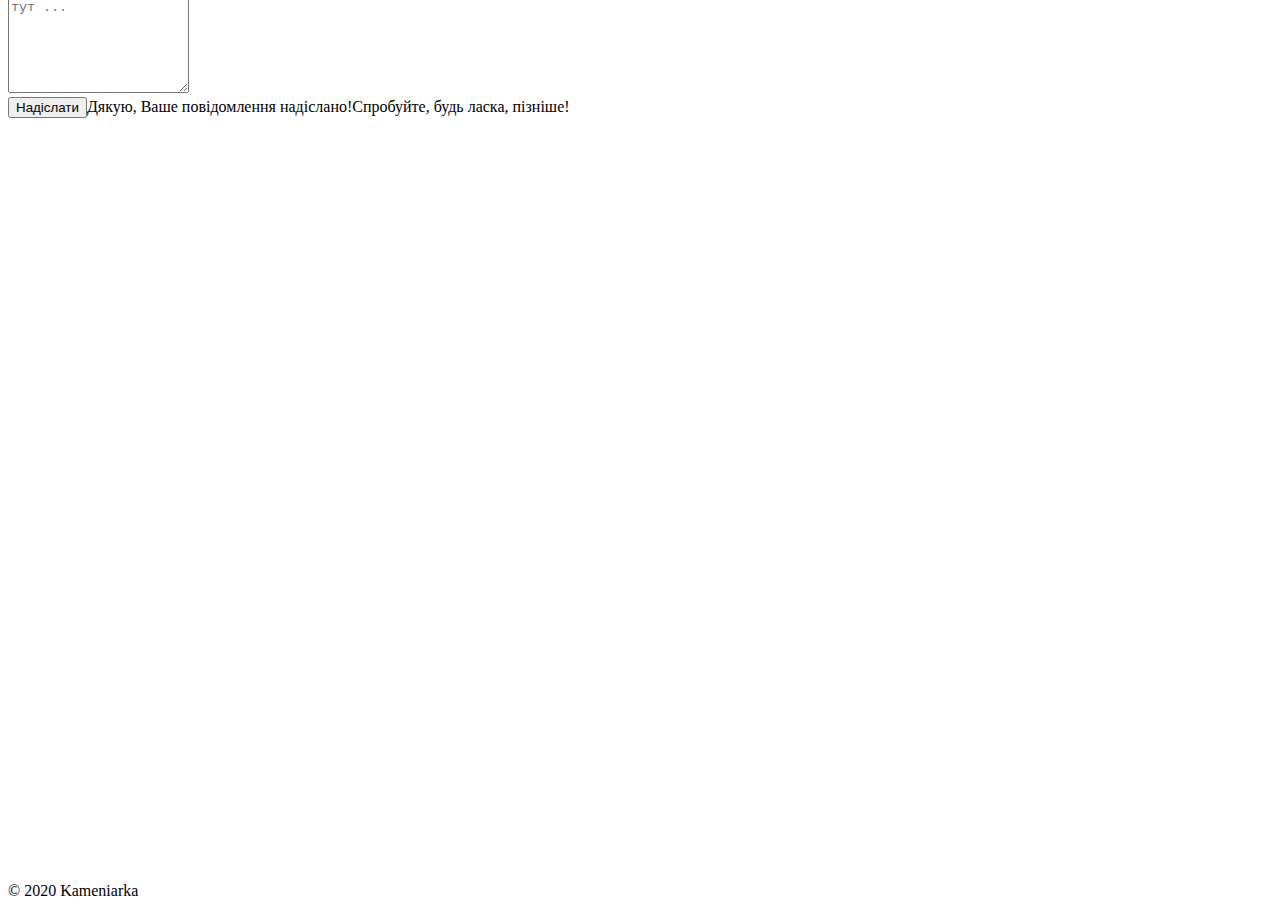
==== commit 2b86f99e: "Manually update the contact API server" ====
--- a/portfolio.html
+++ b/portfolio.html
@@ -2,4 +2,4 @@
 <!--[if IE 9]> <html lang="en" class="ie9"> <![endif]-->
 <!--[if !IE]><!-->
 <html lang="uk">
-<!--<![endif]--><head><meta charset="utf-8"><meta http-equiv="X-UA-Compatible" content="IE=edge"><meta content="width=device-width, initial-scale=1.0" name="viewport"><meta http-equiv="Content-type" content="text/html; charset=utf-8"><title>Каменярка: карбувальна майстерня. Місто Чернівці.</title><meta content="Карбувальна майстерня м. Чернівці, або просто Каменярка" name="description"><meta content="Карбувальна майстерня, пам'ятники, позолота" name="keywords"><link href="//fonts.googleapis.com/css?family=Roboto+Condensed:300italic,400italic,700italic,400,300,700&amp;subset=latin,cyrillic-ext,greek-ext,cyrillic,latin-ext,vietnamese,greek" rel="stylesheet" type="text/css"><link href="//fonts.googleapis.com/css?family=Hind:400,500,300,600,700" rel="stylesheet" type="text/css"><link rel="shortcut icon" href="./img/favicon-7d58c52e9d.png"><link href="./css/app-8d33078652.css" rel="stylesheet" type="text/css"><script src="https://www.google.com/recaptcha/api.js"></script></head><body class="c-layout-header-fixed c-layout-header-mobile-fixed c-layout-header-fullscreen c-layout-header-topbar"><header class="c-layout-header c-layout-header-onepage c-layout-header-default c-layout-header-dark-mobile c-header-transparent-dark" data-minimize-offset="80"><div class="c-navbar"><div class="container"><div class="c-navbar-wrapper clearfix"><div class="c-brand c-pull-left"><a class="c-logo" href="/"><img class="c-desktop-logo" src="img/logo-a5a36b6093.png" alt="JANGO"><img class="c-desktop-logo-inverse" src="img/logo-a5a36b6093.png" alt="JANGO"><img class="c-mobile-logo" src="img/logo-a5a36b6093.png" alt="JANGO"></a><button class="c-hor-nav-toggler" type="button" data-target=".c-mega-menu"><span class="c-line"></span><span class="c-line"></span><span class="c-line"></span></button></div><nav class="c-mega-menu c-mega-menu-onepage c-pull-right c-mega-menu-dark c-mega-menu-dark-mobile c-fonts-uppercase c-fonts-bold" data-onepage-animation-speed="700"><ul class="nav navbar-nav c-theme-nav"><li class="c-onepage-link"><a class="c-link" href="/?section=about">Про нас</a></li><li class="c-onepage-link"><a class="c-link" href="/?section=services">Послуги</a></li><li class="c-onepage-link"><a class="c-link" href="/?section=portfolio">Роботи</a></li><li class="c-onepage-link"><a class="c-link" href="/?section=team">Команда</a></li><li class="c-onepage-link"><a class="c-link" href="/?section=testimonials">Відгуки</a></li><li class="c-onepage-link"><a class="c-link" href="#contact">Контакти</a></li></ul></nav></div></div></div></header><div class="c-layout-page"><div class="portfolio-bg c-bgimage-full c-bg-img-center" style="background-image: url(img/backgrounds/portfolio-5caa5bb04d.jpg)"></div><div class="c-content-box c-size-md"><div class="c-content-title-1"><h3 class="c-center c-font-uppercase c-font-bold">Наші Роботи</h3><div class="c-line-center c-theme-bg">     </div></div><div class="container"><div class="cbp-panel"><div class="cbp-l-filters-buttonCenter" id="filters-container"><div class="cbp-filter-item-active cbp-filter-item" data-filter="*">Всі<div class="cbp-filter-counter"></div></div><div class="cbp-filter-item" data-filter=".countertops">Столешні<div class="cbp-filter-counter"></div></div><div class="cbp-filter-item" data-filter=".engraving">Позолота, гравіювання<div class="cbp-filter-counter"></div></div><div class="cbp-filter-item" data-filter=".monuments">Пам’ятники<div class="cbp-filter-counter"></div></div><div class="cbp-filter-item" data-filter=".steps">Сходи, облицювання<div class="cbp-filter-counter"></div></div></div><div class="cbp cbp-l-grid-masonry-projects" id="grid-container"><div class="cbp-item countertops"><a class="cbp-lightbox" href="img/portfolio/countertops/01-b494dfbff1.jpg"><img src="img/portfolio/countertops/01_sm-819f317eaa.jpg"></a></div><div class="cbp-item countertops"><a class="cbp-lightbox" href="img/portfolio/countertops/02-acc62ef07c.jpg"><img src="img/portfolio/countertops/02_sm-c2a3e0a0dd.jpg"></a></div><div class="cbp-item countertops"><a class="cbp-lightbox" href="img/portfolio/countertops/03-d6846fcb7b.jpg"><img src="img/portfolio/countertops/03_sm-a18467d305.jpg"></a></div><div class="cbp-item countertops"><a class="cbp-lightbox" href="img/portfolio/countertops/04-af2c71c1b7.jpg"><img src="img/portfolio/countertops/04_sm-f37b073e07.jpg"></a></div><div class="cbp-item countertops"><a class="cbp-lightbox" href="img/portfolio/countertops/05-8a7f34cf8e.jpg"><img src="img/portfolio/countertops/05_sm-b053020c29.jpg"></a></div><div class="cbp-item countertops"><a class="cbp-lightbox" href="img/portfolio/countertops/06-c34591f628.jpg"><img src="img/portfolio/countertops/06_sm-0eb5d07a20.jpg"></a></div><div class="cbp-item countertops"><a class="cbp-lightbox" href="img/portfolio/countertops/07-c81b546e46.jpg"><img src="img/portfolio/countertops/07_sm-27843763a0.jpg"></a></div><div class="cbp-item countertops"><a class="cbp-lightbox" href="img/portfolio/countertops/08-2da09165ef.jpg"><img src="img/portfolio/countertops/08_sm-07477b0308.jpg"></a></div><div class="cbp-item countertops"><a class="cbp-lightbox" href="img/portfolio/countertops/09-1750399785.jpg"><img src="img/portfolio/countertops/09_sm-4db31432d8.jpg"></a></div><div class="cbp-item countertops"><a class="cbp-lightbox" href="img/portfolio/countertops/10-0f00f7df09.jpg"><img src="img/portfolio/countertops/10_sm-933c01b15d.jpg"></a></div><div class="cbp-item countertops"><a class="cbp-lightbox" href="img/portfolio/countertops/11-7f0491a736.jpg"><img src="img/portfolio/countertops/11_sm-8bb6dbf123.jpg"></a></div><div class="cbp-item countertops"><a class="cbp-lightbox" href="img/portfolio/countertops/12-d1e398cf18.jpg"><img src="img/portfolio/countertops/12_sm-dfd6c32776.jpg"></a></div><div class="cbp-item countertops"><a class="cbp-lightbox" href="img/portfolio/countertops/13-f2d44a7ea3.jpg"><img src="img/portfolio/countertops/13_sm-87eff526ef.jpg"></a></div><div class="cbp-item countertops"><a class="cbp-lightbox" href="img/portfolio/countertops/14-efd6eba1c5.jpg"><img src="img/portfolio/countertops/14_sm-96cb7f7752.jpg"></a></div><div class="cbp-item countertops"><a class="cbp-lightbox" href="img/portfolio/countertops/15-d5cbac64ea.jpg"><img src="img/portfolio/countertops/15_sm-333daf2bb9.jpg"></a></div><div class="cbp-item countertops"><a class="cbp-lightbox" href="img/portfolio/countertops/16-8ae61d4e5e.jpg"><img src="img/portfolio/countertops/16_sm-aa1d9eedc2.jpg"></a></div><div class="cbp-item countertops"><a class="cbp-lightbox" href="img/portfolio/countertops/17-e457a6150f.jpg"><img src="img/portfolio/countertops/17_sm-cbc344c6c5.jpg"></a></div><div class="cbp-item countertops"><a class="cbp-lightbox" href="img/portfolio/countertops/18-12fcb14bd0.jpg"><img src="img/portfolio/countertops/18_sm-2f76a31281.jpg"></a></div><div class="cbp-item countertops"><a class="cbp-lightbox" href="img/portfolio/countertops/19-accab785d9.jpg"><img src="img/portfolio/countertops/19_sm-668e33f769.jpg"></a></div><div class="cbp-item countertops"><a class="cbp-lightbox" href="img/portfolio/countertops/20-1a3ccab82b.jpg"><img src="img/portfolio/countertops/20_sm-9abcab7f99.jpg"></a></div><div class="cbp-item countertops"><a class="cbp-lightbox" href="img/portfolio/countertops/21-75d0d8bce2.jpg"><img src="img/portfolio/countertops/21_sm-dd7d7f765d.jpg"></a></div><div class="cbp-item engraving"><a class="cbp-lightbox" href="img/portfolio/engraving/01-329fa9b384.jpg"><img src="img/portfolio/engraving/01_sm-7c17d13bfe.jpg"></a></div><div class="cbp-item engraving"><a class="cbp-lightbox" href="img/portfolio/engraving/02-97c4710739.jpg"><img src="img/portfolio/engraving/02_sm-cc6cc7c219.jpg"></a></div><div class="cbp-item engraving"><a class="cbp-lightbox" href="img/portfolio/engraving/03-ceb60f42e1.jpg"><img src="img/portfolio/engraving/03_sm-4a2558b9bb.jpg"></a></div><div class="cbp-item engraving"><a class="cbp-lightbox" href="img/portfolio/engraving/04-6a9c4cc1fb.jpg"><img src="img/portfolio/engraving/04_sm-33b44ae3bd.jpg"></a></div><div class="cbp-item monuments"><a class="cbp-lightbox" href="img/portfolio/monuments/01-47cdce30ff.jpg"><img src="img/portfolio/monuments/01_sm-4f6a581550.jpg"></a></div><div class="cbp-item monuments"><a class="cbp-lightbox" href="img/portfolio/monuments/02-e2fa7e44d0.jpg"><img src="img/portfolio/monuments/02_sm-40c2286454.jpg"></a></div><div class="cbp-item monuments"><a class="cbp-lightbox" href="img/portfolio/monuments/03-38e5c9df2f.jpg"><img src="img/portfolio/monuments/03_sm-20cfdc70a4.jpg"></a></div><div class="cbp-item monuments"><a class="cbp-lightbox" href="img/portfolio/monuments/04-95e3fddd8b.jpg"><img src="img/portfolio/monuments/04_sm-82294f4abc.jpg"></a></div><div class="cbp-item monuments"><a class="cbp-lightbox" href="img/portfolio/monuments/05-accc44f688.jpg"><img src="img/portfolio/monuments/05_sm-3130b4b019.jpg"></a></div><div class="cbp-item monuments"><a class="cbp-lightbox" href="img/portfolio/monuments/06-925864bc82.jpg"><img src="img/portfolio/monuments/06_sm-9923211901.jpg"></a></div><div class="cbp-item monuments"><a class="cbp-lightbox" href="img/portfolio/monuments/07-18c1681591.jpg"><img src="img/portfolio/monuments/07_sm-75963ecbbc.jpg"></a></div><div class="cbp-item monuments"><a class="cbp-lightbox" href="img/portfolio/monuments/08-74bf8c1ec4.jpg"><img src="img/portfolio/monuments/08_sm-0b7637678e.jpg"></a></div><div class="cbp-item steps"><a class="cbp-lightbox" href="img/portfolio/steps/01-c8dc5f0750.jpg"><img src="img/portfolio/steps/01_sm-b02c5195d7.jpg"></a></div><div class="cbp-item steps"><a class="cbp-lightbox" href="img/portfolio/steps/02-eb9ebfe4f3.jpg"><img src="img/portfolio/steps/02_sm-c90eadc30e.jpg"></a></div><div class="cbp-item steps"><a class="cbp-lightbox" href="img/portfolio/steps/03-d59c40e06b.jpg"><img src="img/portfolio/steps/03_sm-76971cf429.jpg"></a></div><div class="cbp-item steps"><a class="cbp-lightbox" href="img/portfolio/steps/04-baeb9232a6.jpg"><img src="img/portfolio/steps/04_sm-c8dea651de.jpg"></a></div><div class="cbp-item steps"><a class="cbp-lightbox" href="img/portfolio/steps/05-e2ebbc75d3.jpg"><img src="img/portfolio/steps/05_sm-ec74d8e464.jpg"></a></div><div class="cbp-item steps"><a class="cbp-lightbox" href="img/portfolio/steps/06-c165bd4218.jpg"><img src="img/portfolio/steps/06_sm-60501566e8.jpg"></a></div><div class="cbp-item steps"><a class="cbp-lightbox" href="img/portfolio/steps/07-7b4e6d8b8a.jpg"><img src="img/portfolio/steps/07_sm-d9380205f6.jpg"></a></div><div class="cbp-item steps"><a class="cbp-lightbox" href="img/portfolio/steps/08-daceba43a0.jpg"><img src="img/portfolio/steps/08_sm-d9380205f6.jpg"></a></div><div class="cbp-item steps"><a class="cbp-lightbox" href="img/portfolio/steps/09-928720c212.jpg"><img src="img/portfolio/steps/09_sm-9764a24339.jpg"></a></div><div class="cbp-item steps"><a class="cbp-lightbox" href="img/portfolio/steps/10-9c3eb56335.jpg"><img src="img/portfolio/steps/10_sm-a735906af0.jpg"></a></div><div class="cbp-item steps"><a class="cbp-lightbox" href="img/portfolio/steps/11-ffe4a58a04.jpg"><img src="img/portfolio/steps/11_sm-d7b406b1bb.jpg"></a></div><div class="cbp-item steps"><a class="cbp-lightbox" href="img/portfolio/steps/12-80d36f1d20.jpg"><img src="img/portfolio/steps/12_sm-fdc74c9773.jpg"></a></div><div class="cbp-item steps"><a class="cbp-lightbox" href="img/portfolio/steps/13-84a995138e.jpg"><img src="img/portfolio/steps/13_sm-4a98996561.jpg"></a></div></div></div></div></div><section id="contact"><div class="c-content-box c-size-md c-bg-img-top c-no-padding c-pos-relative"><div class="container"><div class="c-content-contact-1 c-opt-1"><div class="row" data-auto-height=".c-height"><div class="col-sm-5 c-desktop"></div><div class="col-sm-7"><div class="c-body"><div class="c-contact"><div class="c-content-title-1"><h3 class="c-font-uppercase c-font-bold">Надішліть нам повідомлення</h3></div><form id="contact-form" action="http://api.kameniarka.com/contact"><div class="form-group"><input class="form-control c-square c-theme input-lg" type="text" name="name" placeholder="Ваше ім’я" required="required"/></div><div class="form-group"><input class="form-control c-square c-theme input-lg" type="email" name="email" placeholder="Ваша ел.пошта" required="required"/></div><div class="form-group"><input class="form-control c-square c-theme input-lg" type="text" name="phone" placeholder="Ваш телефон" required="required"/></div><div class="form-group"><textarea class="form-control c-theme c-square input-lg" rows="7" name="text" placeholder="Напишіть повідомлення тут ..." required="required"></textarea></div><div class="form-group"><div class="g-recaptcha" data-sitekey="6LdTYUAUAAAAAG47v8RY3yqHsGjWGAtfYI6HlaaD"></div></div><button class="btn c-theme-btn c-btn-uppercase btn-lg c-btn-bold c-btn-square" type="submit" data-loading-text="Надсилаю">Надіслати</button><span class="form-msg done">Дякую, Ваше повідомлення надіслано!</span><span class="form-msg fail">Спробуйте, будь ласка, пізніше!</span></form></div></div></div></div></div></div><div class="c-content-contact-1-gmap" id="gmapbg" style="height: 748px;" data-lat="48.261507" data-long="25.957499" data-marker="&lt;b&gt;Наша адреса:&lt;/b&gt;&lt;br&gt;&lt;br&gt;м. Чернівці&lt;br&gt;пров. Індустріальний 4&lt;br&gt;&lt;br&gt;+38 050 537 20 37&lt;br&gt;+38 068 537 20 37"></div></div></section></div><div class="c-layout-go2top"><i class="icon-arrow-up"></i></div><footer class="c-layout-footer c-layout-footer-1"><div class="c-postfooter"><div class="container"><div class="row"><div class="col-md-6 col-sm-6"><p class="c-copyright c-font-oswald c-font-14">© 2020 Kameniarka</p></div></div></div></div></footer><script src="./js/vendor-eae1fb3d9f.js" type="text/javascript"></script><script src="./js/app-b0833613ca.js" type="text/javascript"></script><script src="//maps.google.com/maps/api/js?key=AIzaSyCwFldsRcYHHMJ0kna1O_Ya-AbrdiT-YMo" type="text/javascript"></script></body>+<!--<![endif]--><head><meta charset="utf-8"><meta http-equiv="X-UA-Compatible" content="IE=edge"><meta content="width=device-width, initial-scale=1.0" name="viewport"><meta http-equiv="Content-type" content="text/html; charset=utf-8"><title>Каменярка: карбувальна майстерня. Місто Чернівці.</title><meta content="Карбувальна майстерня м. Чернівці, або просто Каменярка" name="description"><meta content="Карбувальна майстерня, пам'ятники, позолота" name="keywords"><link href="//fonts.googleapis.com/css?family=Roboto+Condensed:300italic,400italic,700italic,400,300,700&amp;subset=latin,cyrillic-ext,greek-ext,cyrillic,latin-ext,vietnamese,greek" rel="stylesheet" type="text/css"><link href="//fonts.googleapis.com/css?family=Hind:400,500,300,600,700" rel="stylesheet" type="text/css"><link rel="shortcut icon" href="./img/favicon-7d58c52e9d.png"><link href="./css/app-ecb89468ab.css" rel="stylesheet" type="text/css"><script src="https://www.google.com/recaptcha/api.js"></script></head><body class="c-layout-header-fixed c-layout-header-mobile-fixed c-layout-header-fullscreen c-layout-header-topbar"><header class="c-layout-header c-layout-header-onepage c-layout-header-default c-layout-header-dark-mobile c-header-transparent-dark" data-minimize-offset="80"><div class="c-navbar"><div class="container"><div class="c-navbar-wrapper clearfix"><div class="c-brand c-pull-left"><a class="c-logo" href="/"><img class="c-desktop-logo" src="img/logo-a5a36b6093.png" alt="JANGO"><img class="c-desktop-logo-inverse" src="img/logo-a5a36b6093.png" alt="JANGO"><img class="c-mobile-logo" src="img/logo-a5a36b6093.png" alt="JANGO"></a><button class="c-hor-nav-toggler" type="button" data-target=".c-mega-menu"><span class="c-line"></span><span class="c-line"></span><span class="c-line"></span></button></div><nav class="c-mega-menu c-mega-menu-onepage c-pull-right c-mega-menu-dark c-mega-menu-dark-mobile c-fonts-uppercase c-fonts-bold" data-onepage-animation-speed="700"><ul class="nav navbar-nav c-theme-nav"><li class="c-onepage-link"><a class="c-link" href="/?section=about">Про нас</a></li><li class="c-onepage-link"><a class="c-link" href="/?section=services">Послуги</a></li><li class="c-onepage-link"><a class="c-link" href="/?section=portfolio">Роботи</a></li><li class="c-onepage-link"><a class="c-link" href="/?section=team">Команда</a></li><li class="c-onepage-link"><a class="c-link" href="/?section=testimonials">Відгуки</a></li><li class="c-onepage-link"><a class="c-link" href="#contact">Контакти</a></li></ul></nav></div></div></div></header><div class="c-layout-page"><div class="portfolio-bg c-bgimage-full c-bg-img-center" style="background-image: url(img/backgrounds/portfolio-5caa5bb04d.jpg)"></div><div class="c-content-box c-size-md"><div class="c-content-title-1"><h3 class="c-center c-font-uppercase c-font-bold">Наші Роботи</h3><div class="c-line-center c-theme-bg">     </div></div><div class="container"><div class="cbp-panel"><div class="cbp-l-filters-buttonCenter" id="filters-container"><div class="cbp-filter-item-active cbp-filter-item" data-filter="*">Всі<div class="cbp-filter-counter"></div></div><div class="cbp-filter-item" data-filter=".countertops">Столешні<div class="cbp-filter-counter"></div></div><div class="cbp-filter-item" data-filter=".engraving">Позолота, гравіювання<div class="cbp-filter-counter"></div></div><div class="cbp-filter-item" data-filter=".monuments">Пам’ятники<div class="cbp-filter-counter"></div></div><div class="cbp-filter-item" data-filter=".steps">Сходи, облицювання<div class="cbp-filter-counter"></div></div></div><div class="cbp cbp-l-grid-masonry-projects" id="grid-container"><div class="cbp-item countertops"><a class="cbp-lightbox" href="img/portfolio/countertops/01-b494dfbff1.jpg"><img src="img/portfolio/countertops/01_sm-819f317eaa.jpg"></a></div><div class="cbp-item countertops"><a class="cbp-lightbox" href="img/portfolio/countertops/02-acc62ef07c.jpg"><img src="img/portfolio/countertops/02_sm-c2a3e0a0dd.jpg"></a></div><div class="cbp-item countertops"><a class="cbp-lightbox" href="img/portfolio/countertops/03-d6846fcb7b.jpg"><img src="img/portfolio/countertops/03_sm-a18467d305.jpg"></a></div><div class="cbp-item countertops"><a class="cbp-lightbox" href="img/portfolio/countertops/04-af2c71c1b7.jpg"><img src="img/portfolio/countertops/04_sm-f37b073e07.jpg"></a></div><div class="cbp-item countertops"><a class="cbp-lightbox" href="img/portfolio/countertops/05-8a7f34cf8e.jpg"><img src="img/portfolio/countertops/05_sm-b053020c29.jpg"></a></div><div class="cbp-item countertops"><a class="cbp-lightbox" href="img/portfolio/countertops/06-c34591f628.jpg"><img src="img/portfolio/countertops/06_sm-0eb5d07a20.jpg"></a></div><div class="cbp-item countertops"><a class="cbp-lightbox" href="img/portfolio/countertops/07-c81b546e46.jpg"><img src="img/portfolio/countertops/07_sm-27843763a0.jpg"></a></div><div class="cbp-item countertops"><a class="cbp-lightbox" href="img/portfolio/countertops/08-2da09165ef.jpg"><img src="img/portfolio/countertops/08_sm-07477b0308.jpg"></a></div><div class="cbp-item countertops"><a class="cbp-lightbox" href="img/portfolio/countertops/09-1750399785.jpg"><img src="img/portfolio/countertops/09_sm-4db31432d8.jpg"></a></div><div class="cbp-item countertops"><a class="cbp-lightbox" href="img/portfolio/countertops/10-0f00f7df09.jpg"><img src="img/portfolio/countertops/10_sm-933c01b15d.jpg"></a></div><div class="cbp-item countertops"><a class="cbp-lightbox" href="img/portfolio/countertops/11-7f0491a736.jpg"><img src="img/portfolio/countertops/11_sm-8bb6dbf123.jpg"></a></div><div class="cbp-item countertops"><a class="cbp-lightbox" href="img/portfolio/countertops/12-d1e398cf18.jpg"><img src="img/portfolio/countertops/12_sm-dfd6c32776.jpg"></a></div><div class="cbp-item countertops"><a class="cbp-lightbox" href="img/portfolio/countertops/13-f2d44a7ea3.jpg"><img src="img/portfolio/countertops/13_sm-87eff526ef.jpg"></a></div><div class="cbp-item countertops"><a class="cbp-lightbox" href="img/portfolio/countertops/14-efd6eba1c5.jpg"><img src="img/portfolio/countertops/14_sm-96cb7f7752.jpg"></a></div><div class="cbp-item countertops"><a class="cbp-lightbox" href="img/portfolio/countertops/15-d5cbac64ea.jpg"><img src="img/portfolio/countertops/15_sm-333daf2bb9.jpg"></a></div><div class="cbp-item countertops"><a class="cbp-lightbox" href="img/portfolio/countertops/16-8ae61d4e5e.jpg"><img src="img/portfolio/countertops/16_sm-aa1d9eedc2.jpg"></a></div><div class="cbp-item countertops"><a class="cbp-lightbox" href="img/portfolio/countertops/17-e457a6150f.jpg"><img src="img/portfolio/countertops/17_sm-cbc344c6c5.jpg"></a></div><div class="cbp-item countertops"><a class="cbp-lightbox" href="img/portfolio/countertops/18-12fcb14bd0.jpg"><img src="img/portfolio/countertops/18_sm-2f76a31281.jpg"></a></div><div class="cbp-item countertops"><a class="cbp-lightbox" href="img/portfolio/countertops/19-accab785d9.jpg"><img src="img/portfolio/countertops/19_sm-668e33f769.jpg"></a></div><div class="cbp-item countertops"><a class="cbp-lightbox" href="img/portfolio/countertops/20-1a3ccab82b.jpg"><img src="img/portfolio/countertops/20_sm-9abcab7f99.jpg"></a></div><div class="cbp-item countertops"><a class="cbp-lightbox" href="img/portfolio/countertops/21-75d0d8bce2.jpg"><img src="img/portfolio/countertops/21_sm-dd7d7f765d.jpg"></a></div><div class="cbp-item engraving"><a class="cbp-lightbox" href="img/portfolio/engraving/01-329fa9b384.jpg"><img src="img/portfolio/engraving/01_sm-7c17d13bfe.jpg"></a></div><div class="cbp-item engraving"><a class="cbp-lightbox" href="img/portfolio/engraving/02-97c4710739.jpg"><img src="img/portfolio/engraving/02_sm-cc6cc7c219.jpg"></a></div><div class="cbp-item engraving"><a class="cbp-lightbox" href="img/portfolio/engraving/03-ceb60f42e1.jpg"><img src="img/portfolio/engraving/03_sm-4a2558b9bb.jpg"></a></div><div class="cbp-item engraving"><a class="cbp-lightbox" href="img/portfolio/engraving/04-6a9c4cc1fb.jpg"><img src="img/portfolio/engraving/04_sm-33b44ae3bd.jpg"></a></div><div class="cbp-item monuments"><a class="cbp-lightbox" href="img/portfolio/monuments/01-47cdce30ff.jpg"><img src="img/portfolio/monuments/01_sm-4f6a581550.jpg"></a></div><div class="cbp-item monuments"><a class="cbp-lightbox" href="img/portfolio/monuments/02-e2fa7e44d0.jpg"><img src="img/portfolio/monuments/02_sm-40c2286454.jpg"></a></div><div class="cbp-item monuments"><a class="cbp-lightbox" href="img/portfolio/monuments/03-38e5c9df2f.jpg"><img src="img/portfolio/monuments/03_sm-20cfdc70a4.jpg"></a></div><div class="cbp-item monuments"><a class="cbp-lightbox" href="img/portfolio/monuments/04-95e3fddd8b.jpg"><img src="img/portfolio/monuments/04_sm-82294f4abc.jpg"></a></div><div class="cbp-item monuments"><a class="cbp-lightbox" href="img/portfolio/monuments/05-accc44f688.jpg"><img src="img/portfolio/monuments/05_sm-3130b4b019.jpg"></a></div><div class="cbp-item monuments"><a class="cbp-lightbox" href="img/portfolio/monuments/06-925864bc82.jpg"><img src="img/portfolio/monuments/06_sm-9923211901.jpg"></a></div><div class="cbp-item monuments"><a class="cbp-lightbox" href="img/portfolio/monuments/07-18c1681591.jpg"><img src="img/portfolio/monuments/07_sm-75963ecbbc.jpg"></a></div><div class="cbp-item monuments"><a class="cbp-lightbox" href="img/portfolio/monuments/08-74bf8c1ec4.jpg"><img src="img/portfolio/monuments/08_sm-0b7637678e.jpg"></a></div><div class="cbp-item steps"><a class="cbp-lightbox" href="img/portfolio/steps/01-c8dc5f0750.jpg"><img src="img/portfolio/steps/01_sm-b02c5195d7.jpg"></a></div><div class="cbp-item steps"><a class="cbp-lightbox" href="img/portfolio/steps/02-eb9ebfe4f3.jpg"><img src="img/portfolio/steps/02_sm-c90eadc30e.jpg"></a></div><div class="cbp-item steps"><a class="cbp-lightbox" href="img/portfolio/steps/03-d59c40e06b.jpg"><img src="img/portfolio/steps/03_sm-76971cf429.jpg"></a></div><div class="cbp-item steps"><a class="cbp-lightbox" href="img/portfolio/steps/04-baeb9232a6.jpg"><img src="img/portfolio/steps/04_sm-c8dea651de.jpg"></a></div><div class="cbp-item steps"><a class="cbp-lightbox" href="img/portfolio/steps/05-e2ebbc75d3.jpg"><img src="img/portfolio/steps/05_sm-ec74d8e464.jpg"></a></div><div class="cbp-item steps"><a class="cbp-lightbox" href="img/portfolio/steps/06-c165bd4218.jpg"><img src="img/portfolio/steps/06_sm-60501566e8.jpg"></a></div><div class="cbp-item steps"><a class="cbp-lightbox" href="img/portfolio/steps/07-7b4e6d8b8a.jpg"><img src="img/portfolio/steps/07_sm-d9380205f6.jpg"></a></div><div class="cbp-item steps"><a class="cbp-lightbox" href="img/portfolio/steps/08-daceba43a0.jpg"><img src="img/portfolio/steps/08_sm-d9380205f6.jpg"></a></div><div class="cbp-item steps"><a class="cbp-lightbox" href="img/portfolio/steps/09-928720c212.jpg"><img src="img/portfolio/steps/09_sm-9764a24339.jpg"></a></div><div class="cbp-item steps"><a class="cbp-lightbox" href="img/portfolio/steps/10-9c3eb56335.jpg"><img src="img/portfolio/steps/10_sm-a735906af0.jpg"></a></div><div class="cbp-item steps"><a class="cbp-lightbox" href="img/portfolio/steps/11-ffe4a58a04.jpg"><img src="img/portfolio/steps/11_sm-d7b406b1bb.jpg"></a></div><div class="cbp-item steps"><a class="cbp-lightbox" href="img/portfolio/steps/12-80d36f1d20.jpg"><img src="img/portfolio/steps/12_sm-fdc74c9773.jpg"></a></div><div class="cbp-item steps"><a class="cbp-lightbox" href="img/portfolio/steps/13-84a995138e.jpg"><img src="img/portfolio/steps/13_sm-4a98996561.jpg"></a></div></div></div></div></div><section id="contact"><div class="c-content-box c-size-md c-bg-img-top c-no-padding c-pos-relative"><div class="container"><div class="c-content-contact-1 c-opt-1"><div class="row" data-auto-height=".c-height"><div class="col-sm-5 c-desktop"></div><div class="col-sm-7"><div class="c-body"><div class="c-contact"><div class="c-content-title-1"><h3 class="c-font-uppercase c-font-bold">Надішліть нам повідомлення</h3></div><form id="contact-form" action="https://kameniarka.fly.dev/contact"><div class="form-group"><input class="form-control c-square c-theme input-lg" type="text" name="name" placeholder="Ваше ім’я" required="required"/></div><div class="form-group"><input class="form-control c-square c-theme input-lg" type="email" name="email" placeholder="Ваша ел.пошта" required="required"/></div><div class="form-group"><input class="form-control c-square c-theme input-lg" type="text" name="phone" placeholder="Ваш телефон" required="required"/></div><div class="form-group"><textarea class="form-control c-theme c-square input-lg" rows="7" name="text" placeholder="Напишіть повідомлення тут ..." required="required"></textarea></div><div class="form-group"><div class="g-recaptcha" data-sitekey="6LdTYUAUAAAAAG47v8RY3yqHsGjWGAtfYI6HlaaD"></div></div><button class="btn c-theme-btn c-btn-uppercase btn-lg c-btn-bold c-btn-square" type="submit" data-loading-text="Надсилаю">Надіслати</button><span class="form-msg done">Дякую, Ваше повідомлення надіслано!</span><span class="form-msg fail">Спробуйте, будь ласка, пізніше!</span></form></div></div></div></div></div></div><div class="c-content-contact-1-gmap" id="gmapbg" style="height: 748px;" data-lat="48.261507" data-long="25.957499" data-marker="&lt;b&gt;Наша адреса:&lt;/b&gt;&lt;br&gt;&lt;br&gt;м. Чернівці&lt;br&gt;пров. Індустріальний 4&lt;br&gt;&lt;br&gt;+38 050 537 20 37&lt;br&gt;+38 068 537 20 37"></div></div></section></div><div class="c-layout-go2top"><i class="icon-arrow-up"></i></div><footer class="c-layout-footer c-layout-footer-1"><div class="c-postfooter"><div class="container"><div class="row"><div class="col-md-6 col-sm-6"><p class="c-copyright c-font-oswald c-font-14">© 2020 Kameniarka</p></div></div></div></div></footer><script src="./js/vendor-e054d81151.js" type="text/javascript"></script><script src="./js/app-b0833613ca.js" type="text/javascript"></script><script src="//maps.google.com/maps/api/js?key=AIzaSyAOOobVT9i2vEPOwsQllkQAUEIXx2uPf4A" type="text/javascript"></script></body>
